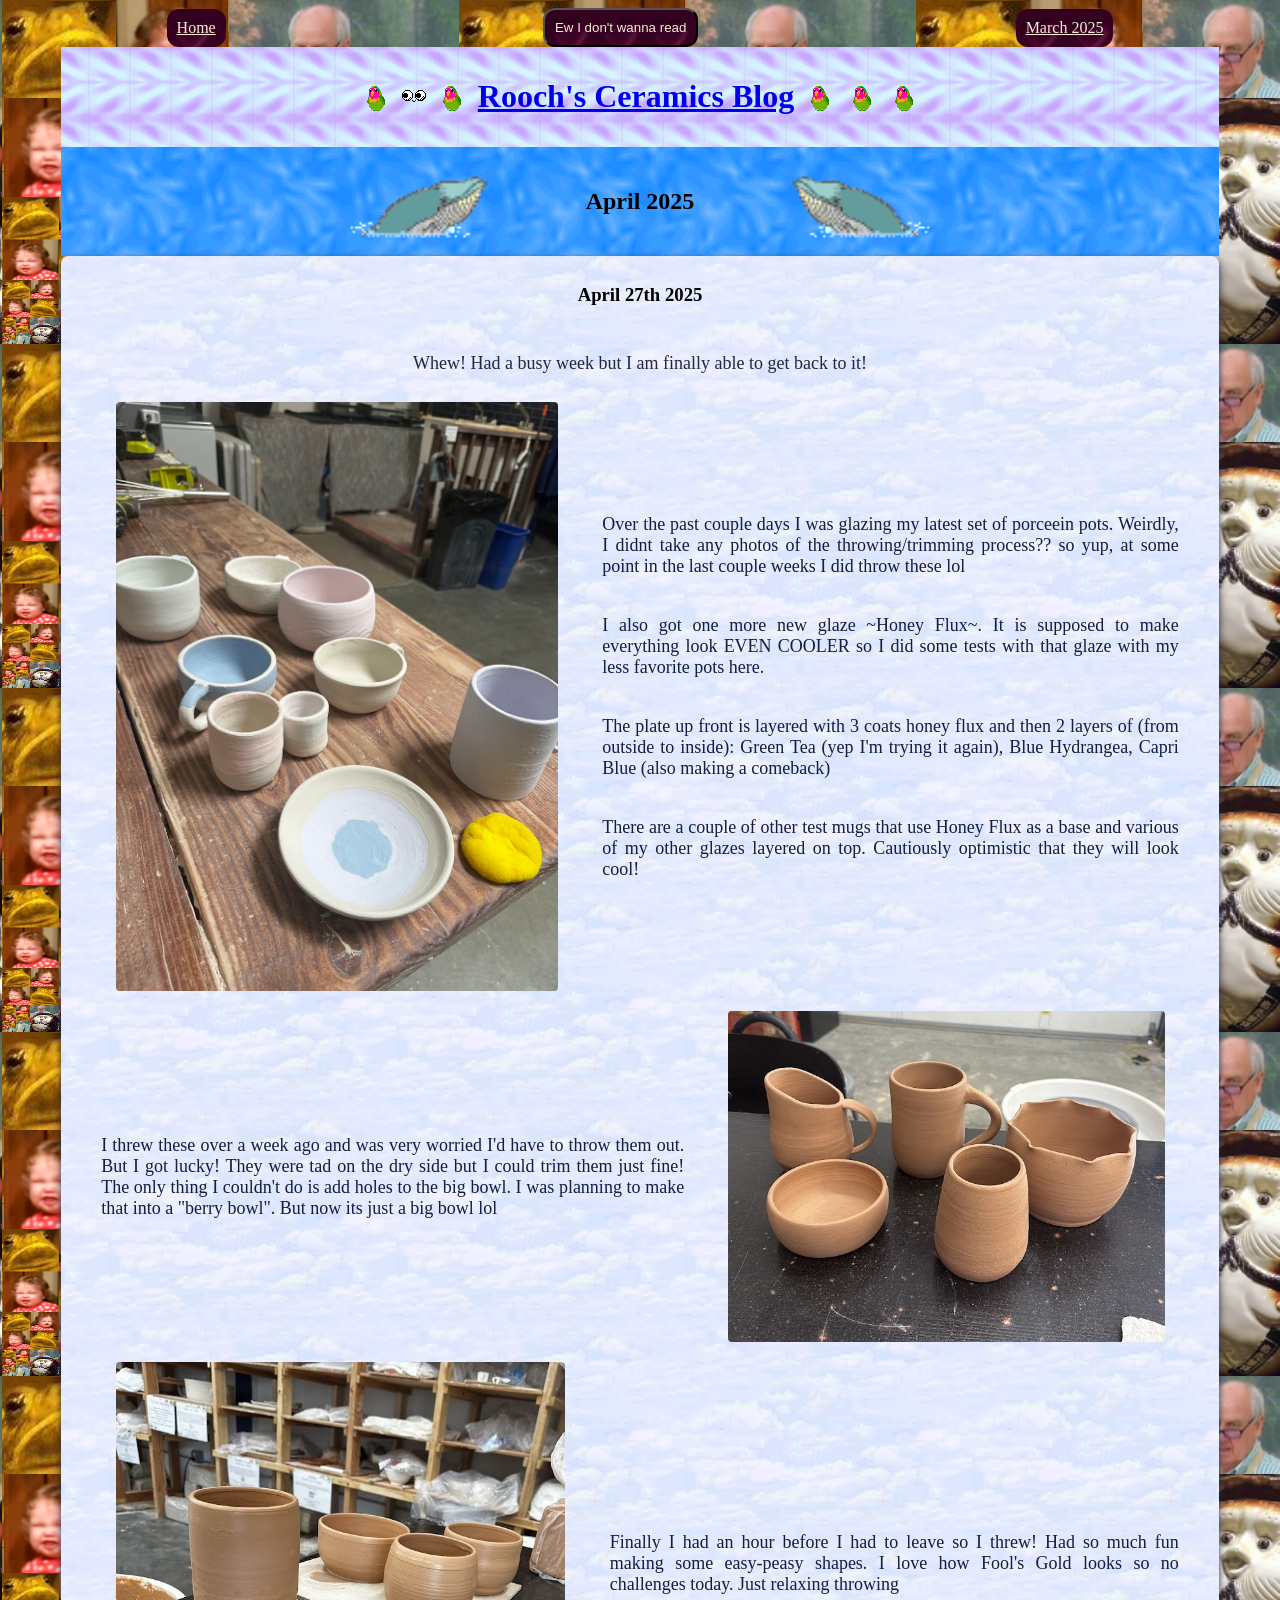
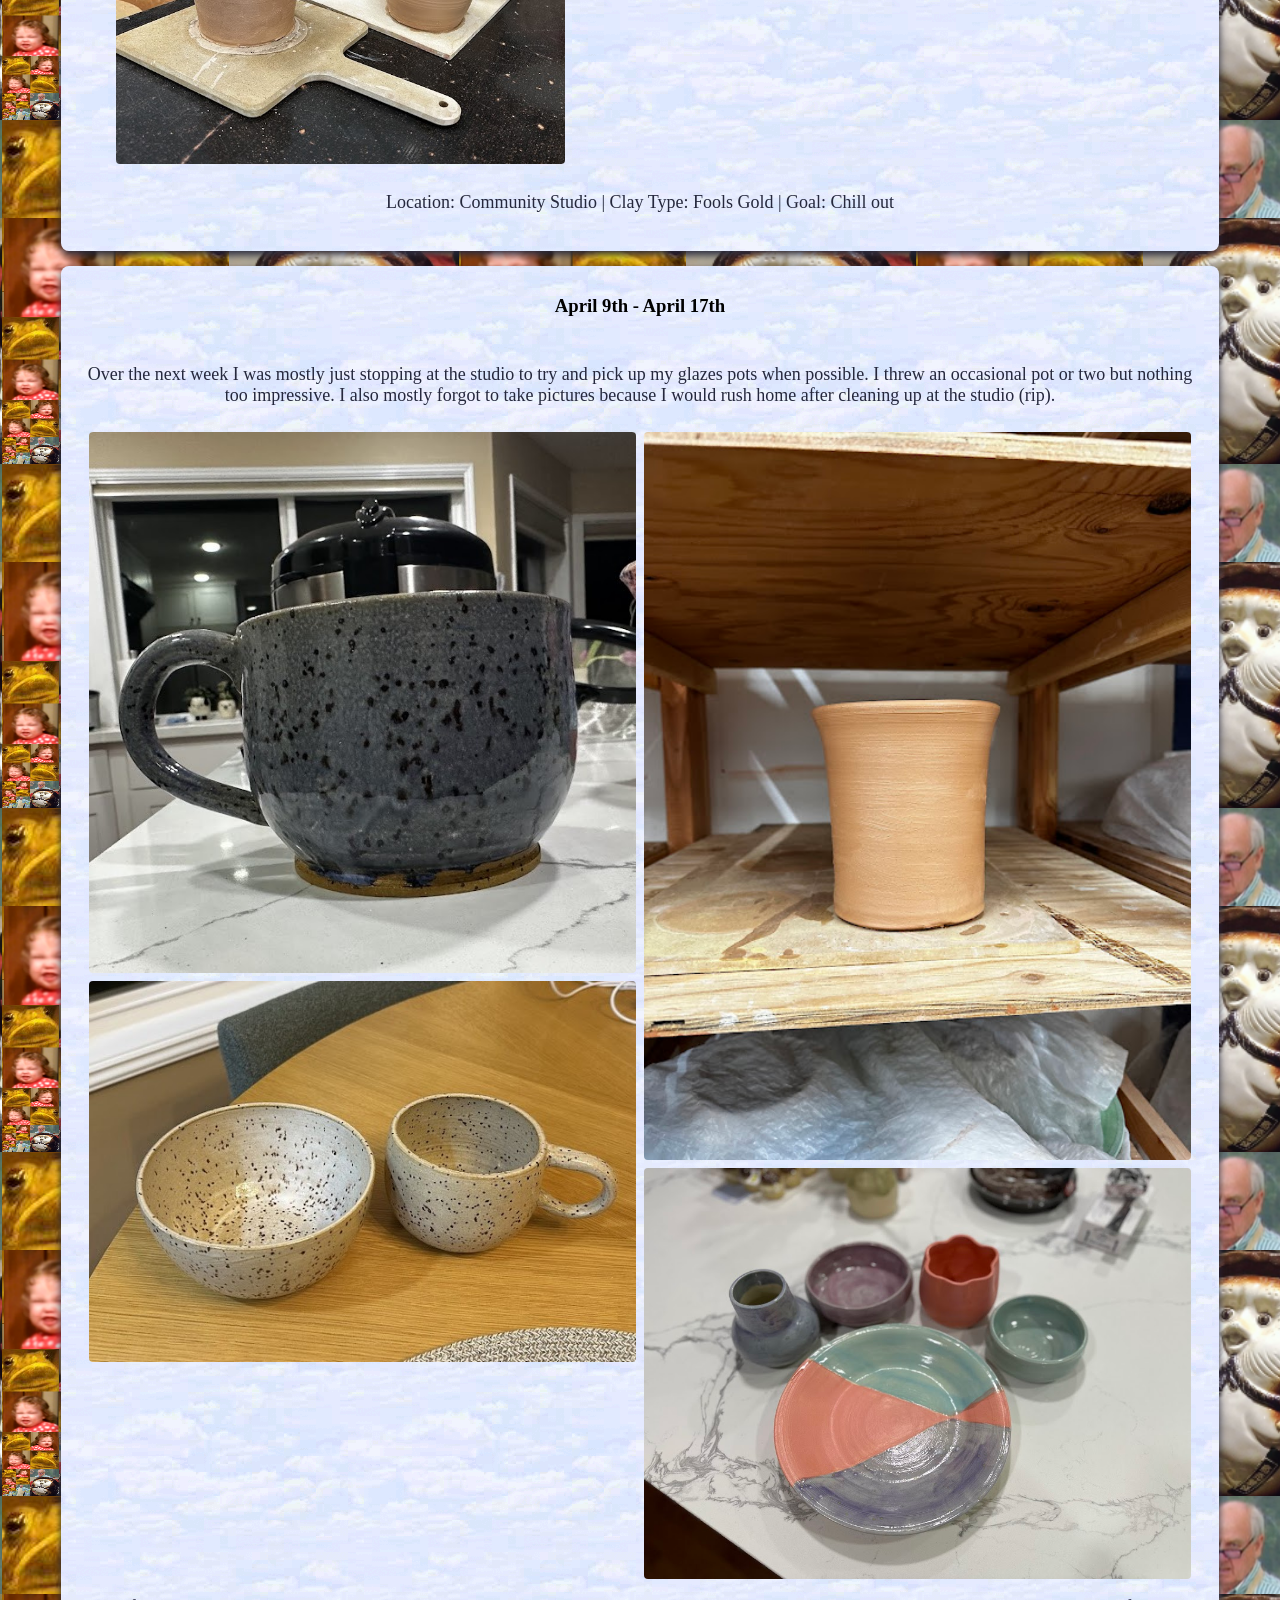
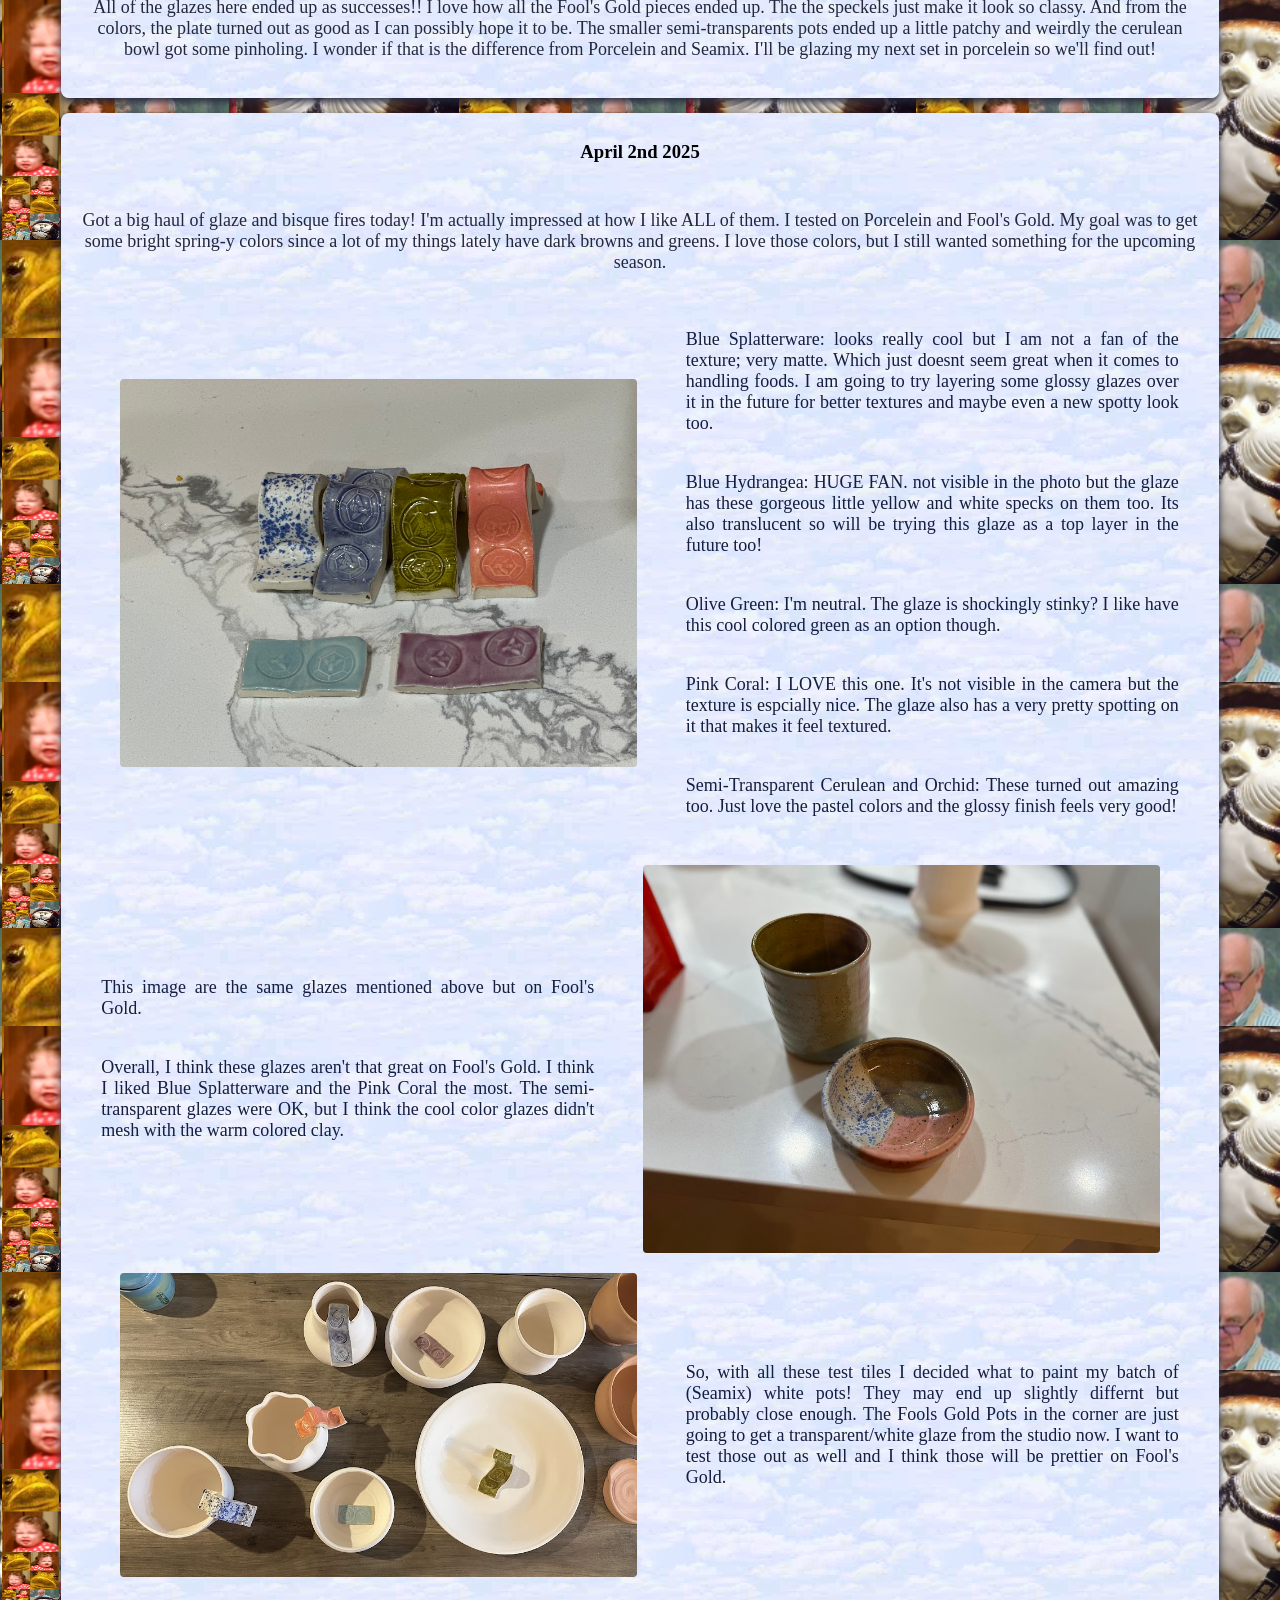
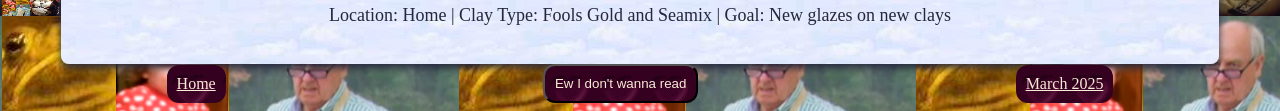
==== Apr2025.html @ 2ec8cf79 "April Update" ====
<!DOCTYPE html>
<html>
<head>
	<title>Ceramics Blog</title>
	<link rel="stylesheet" href="blog-styles.css">
    <meta charset="UTF-8">
    <meta name="viewport" content="width=device-width, initial-scale=1.0">
    <script type="text/javascript">
	var isHide = false;
    function onHideText() {
		let list = document.querySelectorAll('.hideable');
		if (isHide)
		{
			document.getElementById("button").innerHTML = ("Ew I don't wanna read");
			for ( i = 0; i < list.length; i++ ) {
				list[i].style.display ='block'    
			}
		}
		else 
		{
			document.getElementById("button").innerHTML = ("Actually, I can read a bit");
			for ( i = 0; i < list.length; i++ ) {
				list[i].style.display ='none'    
			}
		}
		isHide = !isHide;
    }
    </script>
</head>
<body>
    <div style="display: flex;">
        <a href="index.html" class="ramble-button">Home</a>
        <button class="ramble-button" id="button" onclick="onHideText()">Ew I don't wanna read</button>
        <a href="Mar2025.html" class="ramble-button">March 2025</a>
    </div>
	<div class="header-container">
		<img src="gifs/parrot.gif">  
		<a href="get-pepped.html">
			<img src="gifs/shifty.gif">
		</a>
		<img src="gifs/parrot.gif">
		<a href="index.html">
			<h1>Rooch's Ceramics Blog</h1>
		</a>
		<img src="gifs/parrot.gif">
		<img src="gifs/parrot.gif">  
		<img src="gifs/parrot.gif">
	</div>
	<div class="header-container"
		style="background-image: url(bg/water.gif);">
		<img src="gifs/whale.gif" width="40%">
		<h2> April 2025 </h2>
		<img src="gifs/whale.gif" width="40%" style="transform: scaleX(-1);">
	</div>
    <div class="day">
		<h3> April 27th 2025 </h3>
		<div class="entry">
            <p class="hideable">
                Whew! Had a busy week but I am finally able to get back to it!
            </p>
			<div class="inline-container">                
				<div class="imgbox">
					<img class="center-fit" src="ceramics-images/04-27-2025_glaze.jpg">
				</div>
				<div>
                    <p class="hideable">
                        Over the past couple days I was glazing my latest set of porceein pots. Weirdly, I didnt take any photos of 
                        the throwing/trimming process?? so yup, at some point in the last couple weeks I did throw these lol
					</p>
                    <p class="hideable">
                        I also got one more new glaze ~Honey Flux~. It is supposed to make everything look EVEN COOLER so I did some tests with that glaze with my less favorite pots here.
					</p>
                    <p class="hideable">
                        The plate up front is layered with 3 coats honey flux and then 2 layers of (from outside to inside): Green Tea (yep I'm trying it again), Blue Hydrangea, Capri Blue (also making a comeback) 
					</p>
                    <p class="hideable">
                        There are a couple of other test mugs that use Honey Flux as a base and various of my other glazes layered on top. Cautiously optimistic that they will look cool!
					</p>
				</div>
			</div>
			<div class="inline-container"> 
				<div>
                    <p class="hideable">
                        I threw these over a week ago and was very worried I'd have to throw them out. But I got lucky! They were tad on the dry side but I could trim them just fine!
                        The only thing I couldn't do is add holes to the big bowl. I was planning to make that into a "berry bowl". But now its just a big bowl lol 
					</p>
				</div>               
				<div class="imgbox">
					<img class="center-fit" src="ceramics-images/04-27-2025_trim.jpg">
				</div>
			</div>
			<div class="inline-container">
				<div class="imgbox">
					<img class="center-fit" src="ceramics-images/04-27-2025_throw.jpg">
				</div>
				<div>
					<p class="hideable">
						Finally I had an hour before I had to leave so I threw! Had so much fun making some easy-peasy shapes. I love how Fool's Gold looks so no challenges today. Just relaxing throwing
					</p>
				</div>
			</div>
			<p>Location: Community Studio | Clay Type: Fools Gold | Goal: Chill out</p>
		</div>
	</div>
	<div class="spacer"></div>
	<div class="day">
		<h3> April 9th - April 17th </h3>
		<div class="entry">
			<div> 
				<p class="hideable">
					Over the next week I was mostly just stopping at the studio to try and pick up my glazes pots when possible. 
                    I threw an occasional pot or two but nothing too impressive. I also mostly forgot to take pictures because I would 
                    rush home after cleaning up at the studio (rip).
				</p>
				<div class="row" style="max-width: 100%;"> 
					<div class="column">
					  <img src="ceramics-images/04-09-2025_glaze.jpg">
					  <img src="ceramics-images/04-02-2025_glaze2.jpg">
					</div>
					<div class="column">
					  <img src="ceramics-images/04-09-2025_throw.jpg">
					  <a href="get-pepped.html">
					    <img src="ceramics-images/04-17-2025_glaze.jpg">
					  </a>
					</div>
				</div>
				<p class="hideable">
					All of the glazes here ended up as successes!! I love how all the Fool's Gold pieces ended up. The the speckels just make it look so classy. 
                    And from the colors, the plate turned out as good as I can possibly hope it to be. The smaller semi-transparents pots ended up a little patchy and weirdly the cerulean bowl
                    got some pinholing. I wonder if that is the difference from Porcelein and Seamix. I'll be glazing my next set in porcelein so we'll find out! 
				</p>
			</div>
		</div>
	</div>
	<div class="spacer"></div>
	<div class="day">
		<h3> April 2nd 2025 </h3>
		<div class="entry">
            <p class="hideable">
                Got a big haul of glaze and bisque fires today! I'm actually impressed at how I like ALL of them. I tested on Porcelein and Fool's Gold. 
                My goal was to get some bright spring-y colors since a lot of my things lately
                have dark browns and greens. I love those colors, but I still wanted something for the upcoming
                season. 
            </p>
			<div class="inline-container">                
				<div class="imgbox">
					<img class="center-fit" src="ceramics-images/04-02-2025_glazetiles.jpg">
				</div>
				<div>
                    <p class="hideable">
                        Blue Splatterware: looks really cool but I am 
                        not a fan of the texture; very matte. Which just doesnt seem great when it comes to handling 
                        foods. I am going to try layering some glossy glazes over it in the future for better textures 
                        and maybe even a new spotty look too.
					</p>
                    <p class="hideable">
                        Blue Hydrangea: HUGE FAN. not visible in the 
                        photo but the glaze has these gorgeous little yellow and white specks on them too. Its also translucent
                        so will be trying this glaze as a top layer in the future too! 
					</p>
                    <p class="hideable">
                        Olive Green: I'm neutral. The glaze is shockingly stinky? I like have this cool colored green
                        as an option though. 
					</p>
                    <p class="hideable">
                        Pink Coral: I LOVE this one. It's not visible in the camera but the texture is espcially nice. The glaze also
                        has a very pretty spotting on it that makes it feel textured. 
					</p>
                    <p class="hideable">
                        Semi-Transparent Cerulean and Orchid: These turned out amazing too. Just love the pastel colors and the glossy finish feels very good! 
					</p>
				</div>
			</div>
			<div class="inline-container"> 
				<div>
                    <p class="hideable">
                        This image are the same glazes mentioned above but on Fool's Gold. 
					</p>
                    <p class="hideable">
                        Overall, I think these glazes aren't that great on Fool's Gold. I think I liked Blue Splatterware and the 
                        Pink Coral the most. The semi-transparent glazes were OK, but I think the cool color glazes didn't mesh with the 
                        warm colored clay. 
					</p>
				</div>               
				<div class="imgbox">
					<img class="center-fit" src="ceramics-images/04-02-2025_glazetiles2.jpg">
				</div>
			</div>
			<div class="inline-container">
				<div class="imgbox">
					<img class="center-fit" src="ceramics-images/04-02-2025_glaze.jpg">
				</div>
				<div>
					<p class="hideable">
						So, with all these test tiles I decided what to paint my batch of (Seamix) white pots! They may end up slightly differnt 
                        but probably close enough. The Fools Gold Pots in the corner are just going to get a transparent/white glaze from the studio now. 
                        I want to test those out as well and I think those will be prettier on Fool's Gold.
					</p>
				</div>
			</div>
			<p>Location: Home | Clay Type: Fools Gold and Seamix | Goal: New glazes on new clays</p>
		</div>
	</div>
    <div style="display: flex;">
        <a href="index.html" class="ramble-button">Home</a>
        <button class="ramble-button" id="button" onclick="onHideText()">Ew I don't wanna read</button>
        <a href="Mar2025.html" class="ramble-button">March 2025</a>
    </div>
</body>
</html>
---- blog-styles.css ----
body {
  background-color: #F2F3D9;
  background-image: url('bg/bg.png');
}

h1, h2 {
  text-align: center;
}

h3 {
  text-align: center;
}

p {
  color: #25283D;
  font-size: large;
  font-family:Georgia, 'Times New Roman', Times, serif;
}

.spacer {
  height: 15px;
}

.header-container {
  width: 90%;
  margin: auto;
  background-image: url('bg/pink-stripes.png');
  justify-content: center; /* Center images horizontally */
  padding: 10px; /* Add padding around the container */
  display: flex;
  align-items: center; /* Align items vertically in the center */
  gap: 10px; /* Add space between the paragraph and the image */
}

.ramble-button {
  margin: auto;
  color: antiquewhite;
  background-image: url('bg/heart.gif');
  justify-content: center; /* Center images horizontally */
  padding: 10px; /* Add padding around the container */
  display: flex;
  align-items: center; /* Align items vertically in the center */
  gap: 10px; /* Add space between the paragraph and the image */
  border-radius: 12px; /* Optional: Add rounded corners */
}

.day {
  width: 90%;
  margin: auto;
  background-image: url('bg/clouds.png');
  padding: 10px; /* Add padding around the container */
  border-radius: 8px; /* Optional: Add rounded corners */  
  box-shadow: 0 4px 8px #25283D; /* Optional: Add a subtle shadow */
  gap: 10px; /* Add space between the paragraph and the image */
}
.day h3 {
  text-align: center;
}

.entry {
  padding: 10px; /* Add padding around the container */
}

.entry p {
  color: #25283D;
  text-align: center;
}

.entry img {
  text-align: center;
  border-radius: 4px; /* Optional: Add rounded corners */  
  transition: transform 0.3s; /* Optional: Add hover effect */
}

.entry video {
  max-width: 50%;
  display: block;
  margin: auto;
}

.entry img:hover {
  transform: scale(1.05); /* Slightly enlarge on hover */
}

.inline-container {
  justify-content: center; /* Center images horizontally */
  padding: 10px; /* Add padding around the container */
  display: flex;
  align-items: center; /* Align items vertically in the center */
  gap: 10px; /* Add space between the paragraph and the image */
}

.inline-container p {
  padding: 10px;
  color: #151E3F;
  flex: 1;
  max-width: 800px;
  text-align: justify;
}

.imagebox 
{
  display: grid;
  height: 100%;
}
.center-fit {
  display: block;
  margin: auto;
  max-width: 90%;
  max-height: 100vh;
  margin: auto;
}

.row {
  max-width: 50%;
  display: -ms-flexbox; /* IE10 */
  display: flex;
  -ms-flex-wrap: wrap; /* IE10 */
  flex-wrap: wrap;
  padding: 0 4px;
}

/* Create four equal columns that sits next to each other */
.column {
  -ms-flex: 25%; /* IE10 */
  flex: 25%;
  max-width: 50%;
  padding: 0 4px;
}

.column img {
  margin-top: 8px;
  vertical-align: middle;
  width: 100%; 
  border-radius: 4px; /* Optional: Add rounded corners */  
}

.removable-gif {
  border-radius: 0px; 
}


/* Responsive layout - makes the two columns stack on top of each other instead of next to each other */
@media screen and (max-width: 600px) {
  .column {
    -ms-flex: 100%;
    flex: 100%;
    max-width: 100%;
  }
}

@media screen and (max-width: 1000px) {
  .inline-container {
    flex-direction: column;
  }
  .row {
    max-width: 100%;
  }
  .removable-gif {
    display: none;
  }
}
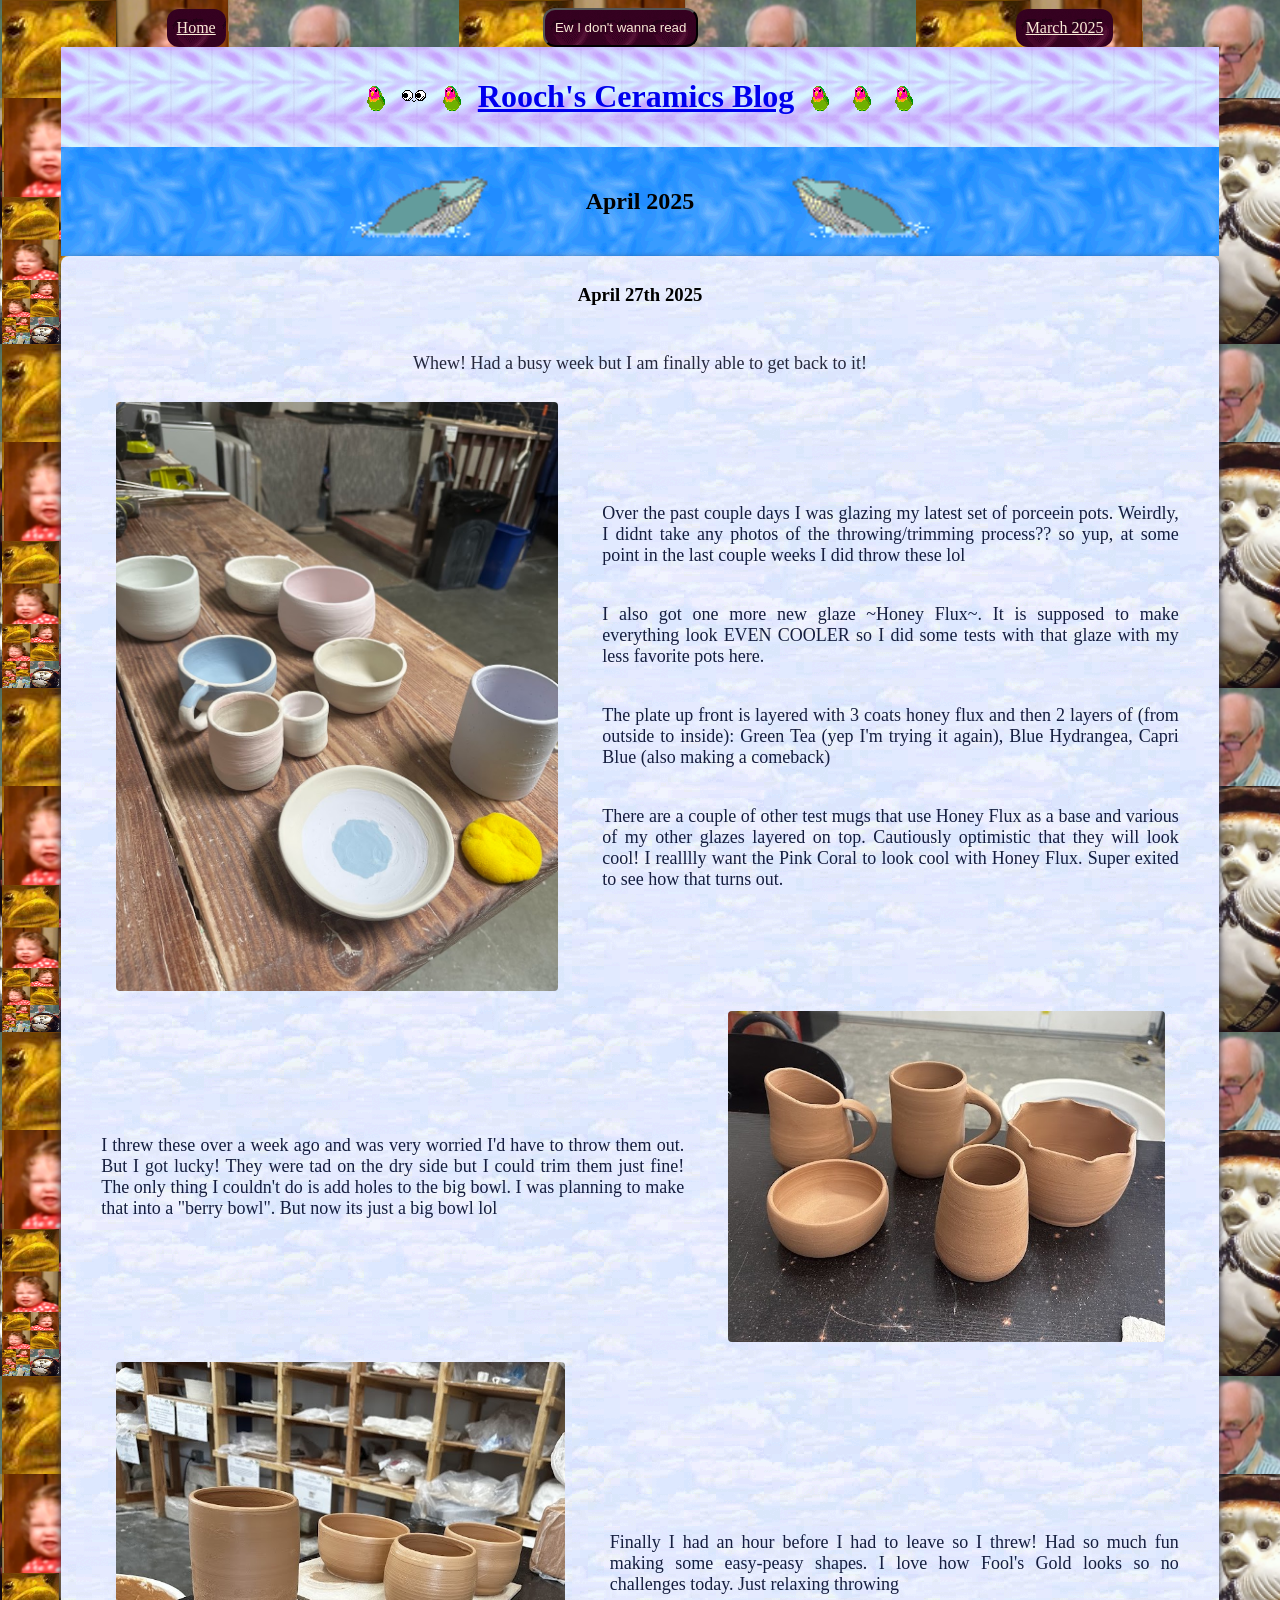
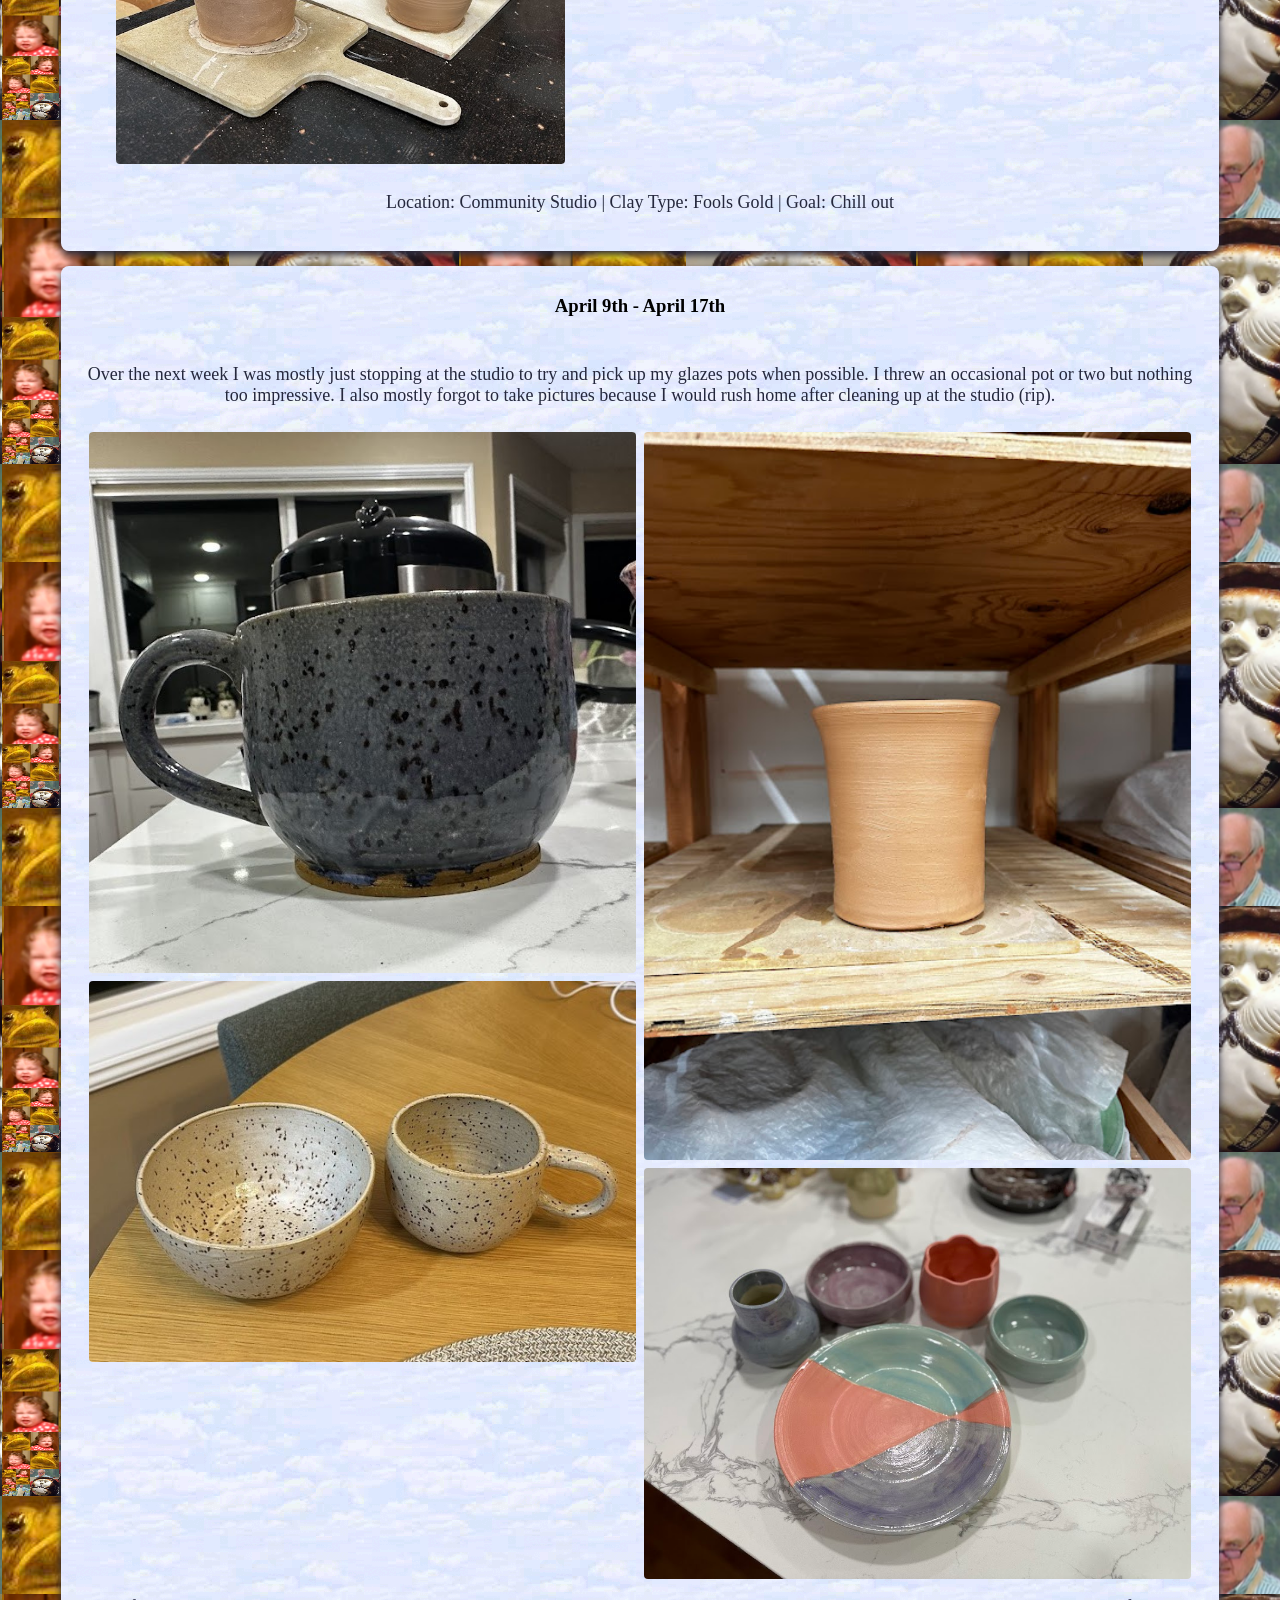
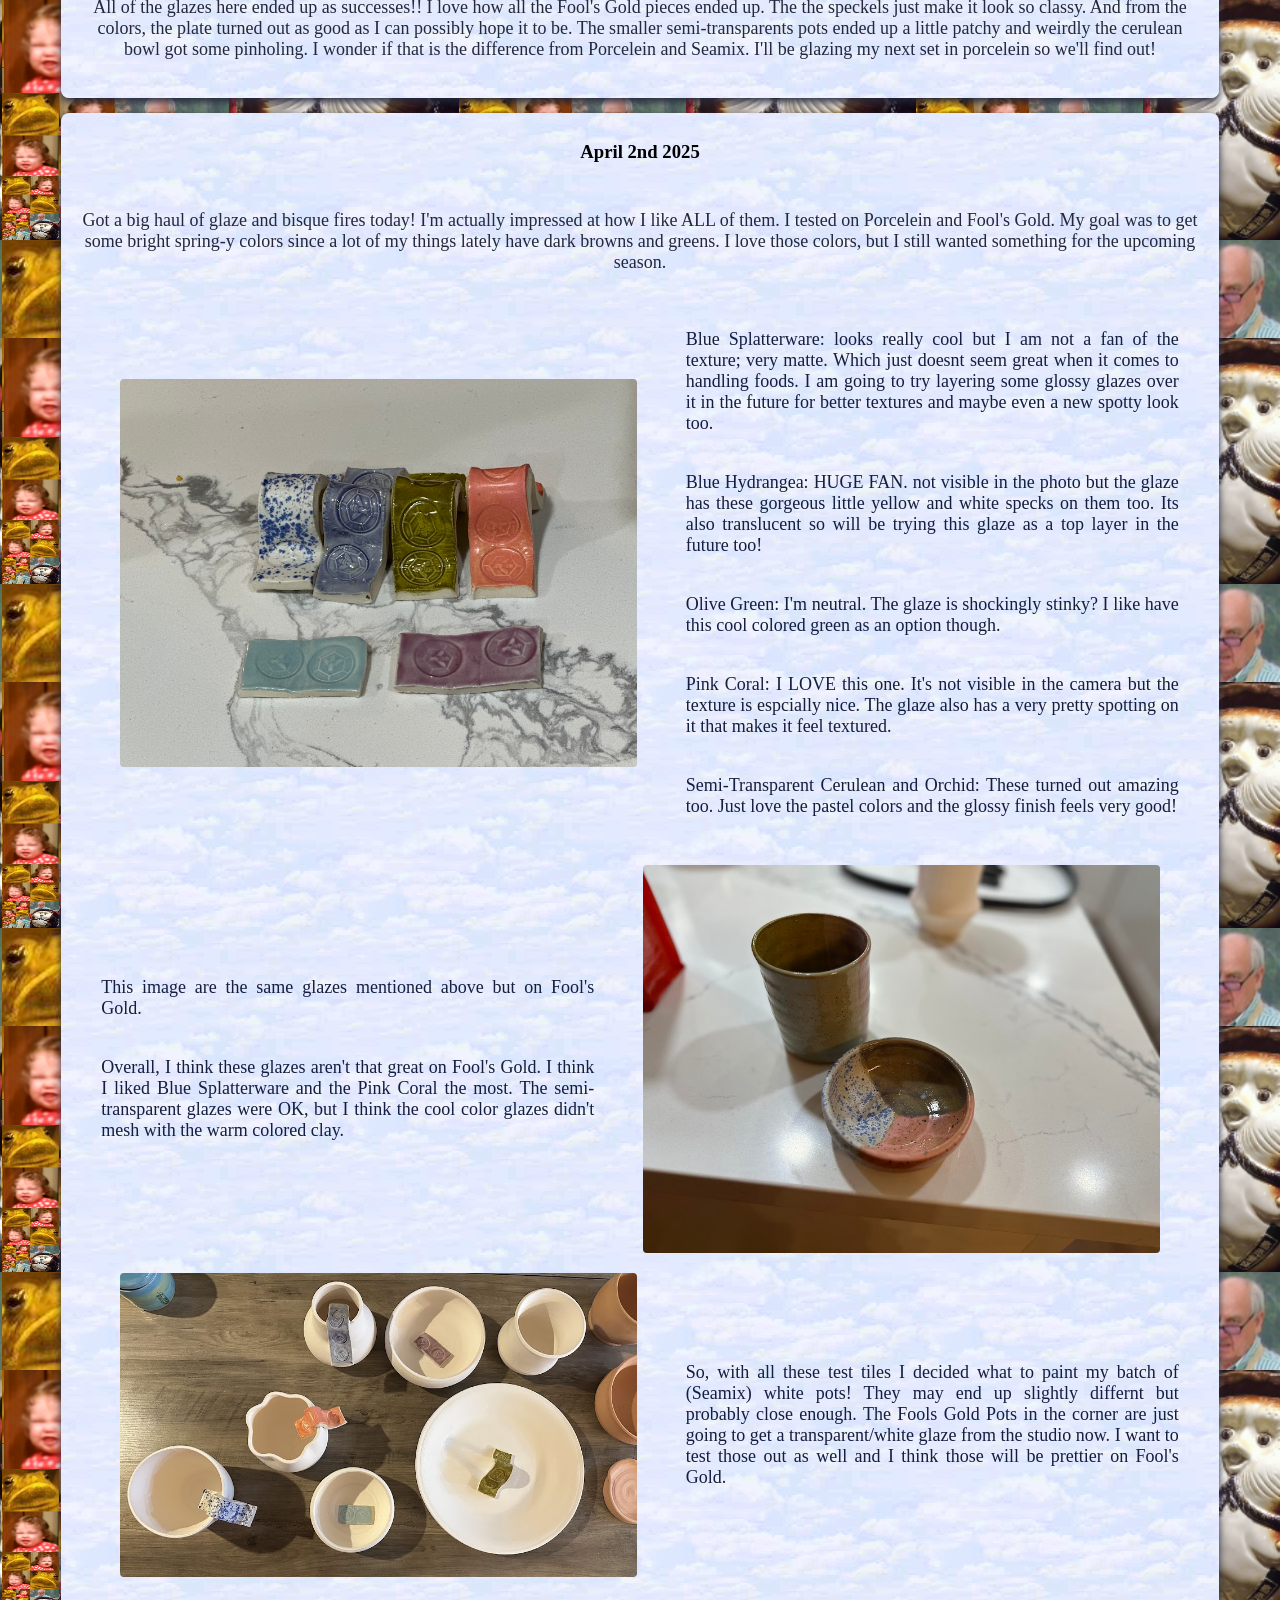
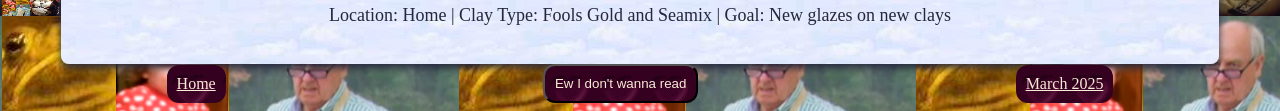
==== commit f2eb19db: "small addition to apr 27th log" ====
--- a/Apr2025.html
+++ b/Apr2025.html
@@ -74,7 +74,8 @@
                         The plate up front is layered with 3 coats honey flux and then 2 layers of (from outside to inside): Green Tea (yep I'm trying it again), Blue Hydrangea, Capri Blue (also making a comeback) 
 					</p>
                     <p class="hideable">
-                        There are a couple of other test mugs that use Honey Flux as a base and various of my other glazes layered on top. Cautiously optimistic that they will look cool!
+                        There are a couple of other test mugs that use Honey Flux as a base and various of my other glazes layered on top. Cautiously optimistic that they will look cool! I realllly
+                        want the Pink Coral to look cool with Honey Flux. Super exited to see how that turns out.
 					</p>
 				</div>
 			</div>
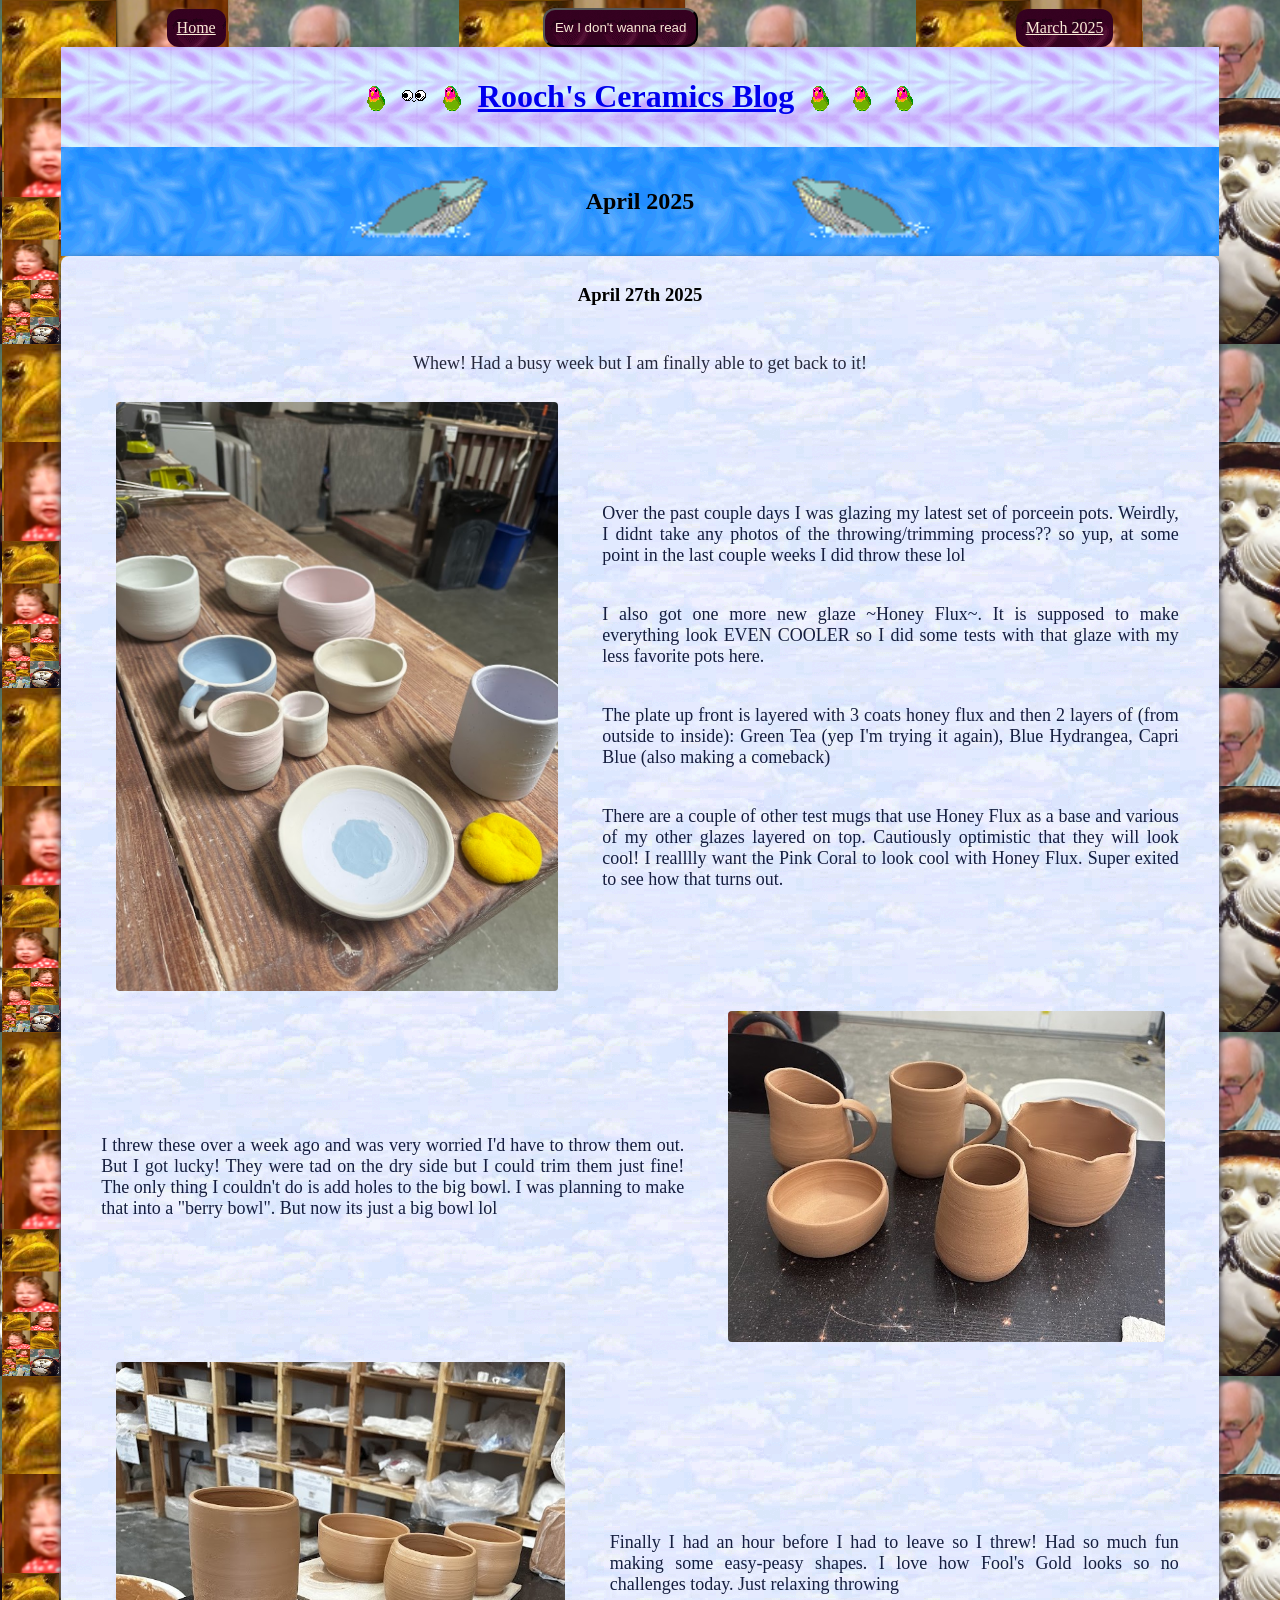
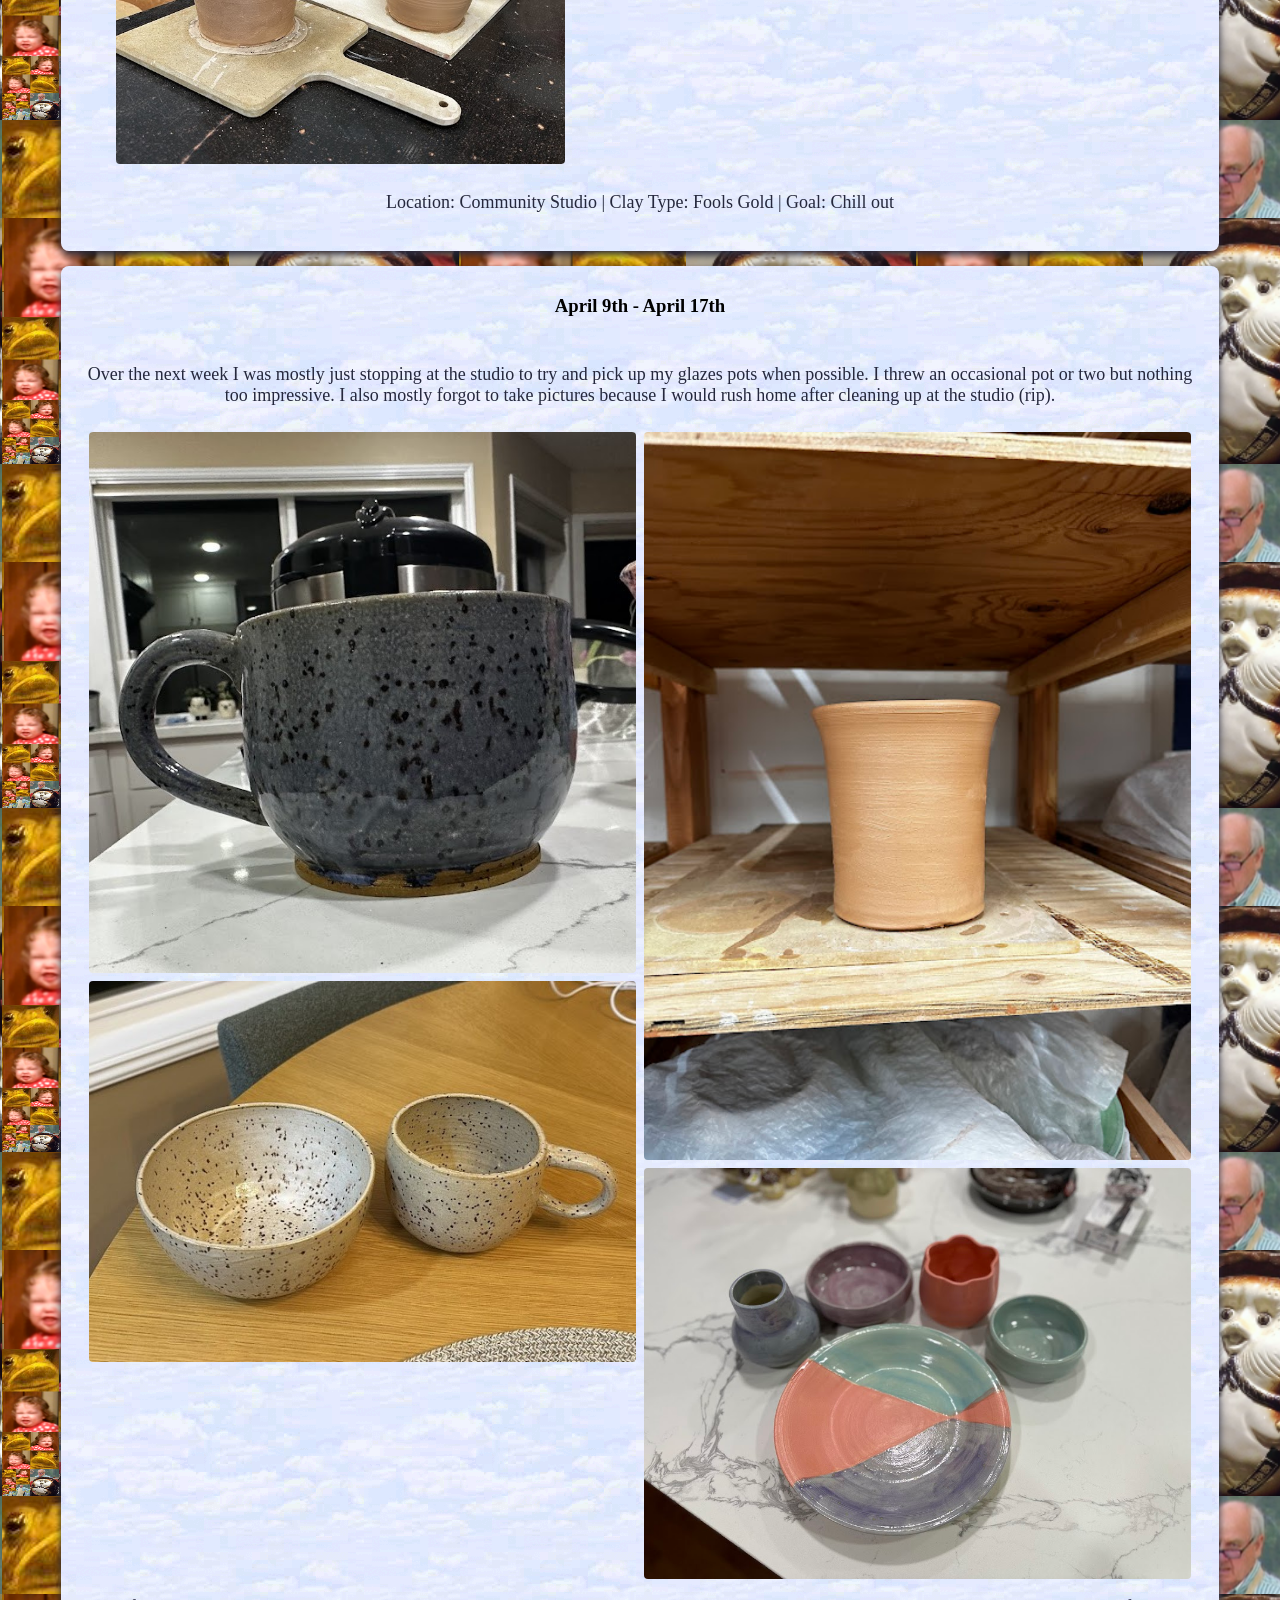
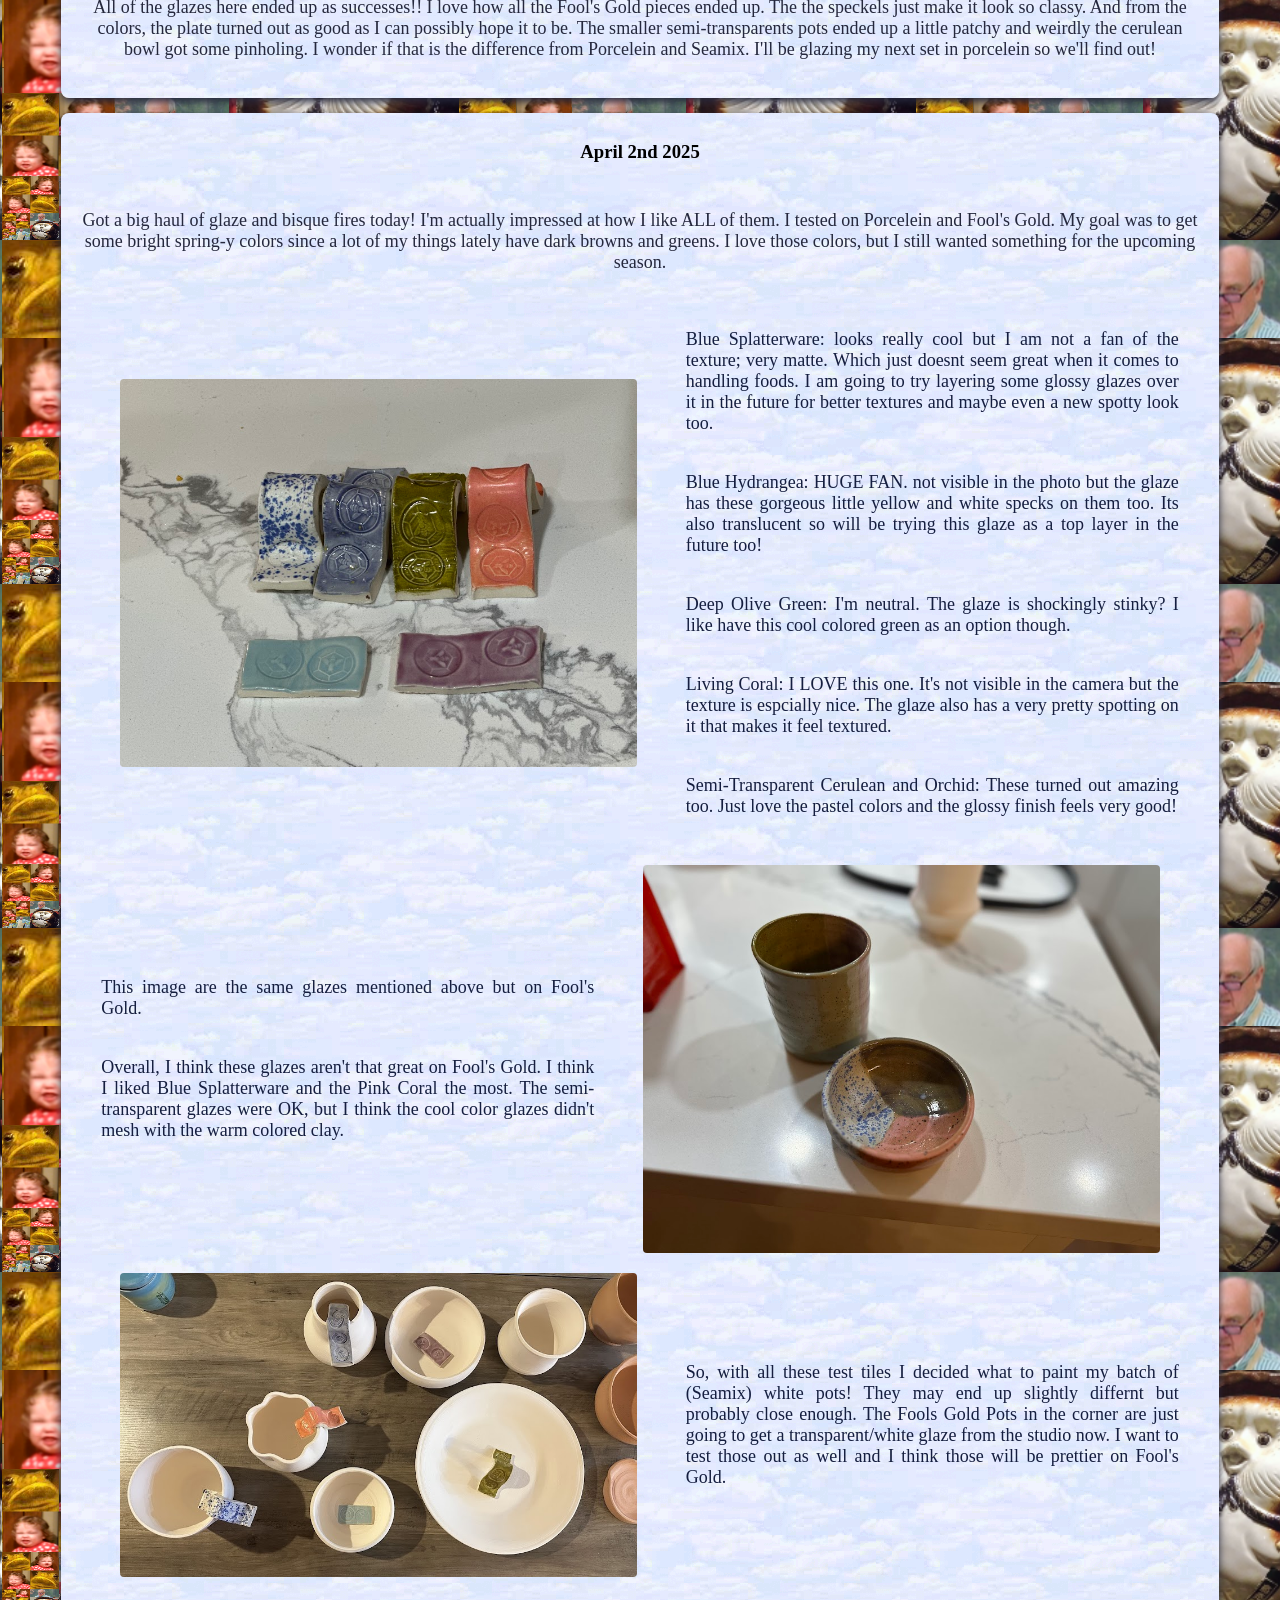
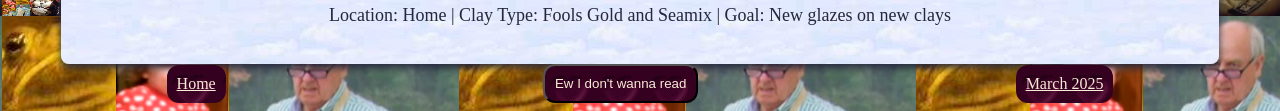
==== commit ca7d2e99: "Update Apr2025.html" ====
--- a/Apr2025.html
+++ b/Apr2025.html
@@ -160,11 +160,11 @@
                         so will be trying this glaze as a top layer in the future too! 
 					</p>
                     <p class="hideable">
-                        Olive Green: I'm neutral. The glaze is shockingly stinky? I like have this cool colored green
+                        Deep Olive Green: I'm neutral. The glaze is shockingly stinky? I like have this cool colored green
                         as an option though. 
 					</p>
                     <p class="hideable">
-                        Pink Coral: I LOVE this one. It's not visible in the camera but the texture is espcially nice. The glaze also
+                        Living Coral: I LOVE this one. It's not visible in the camera but the texture is espcially nice. The glaze also
                         has a very pretty spotting on it that makes it feel textured. 
 					</p>
                     <p class="hideable">
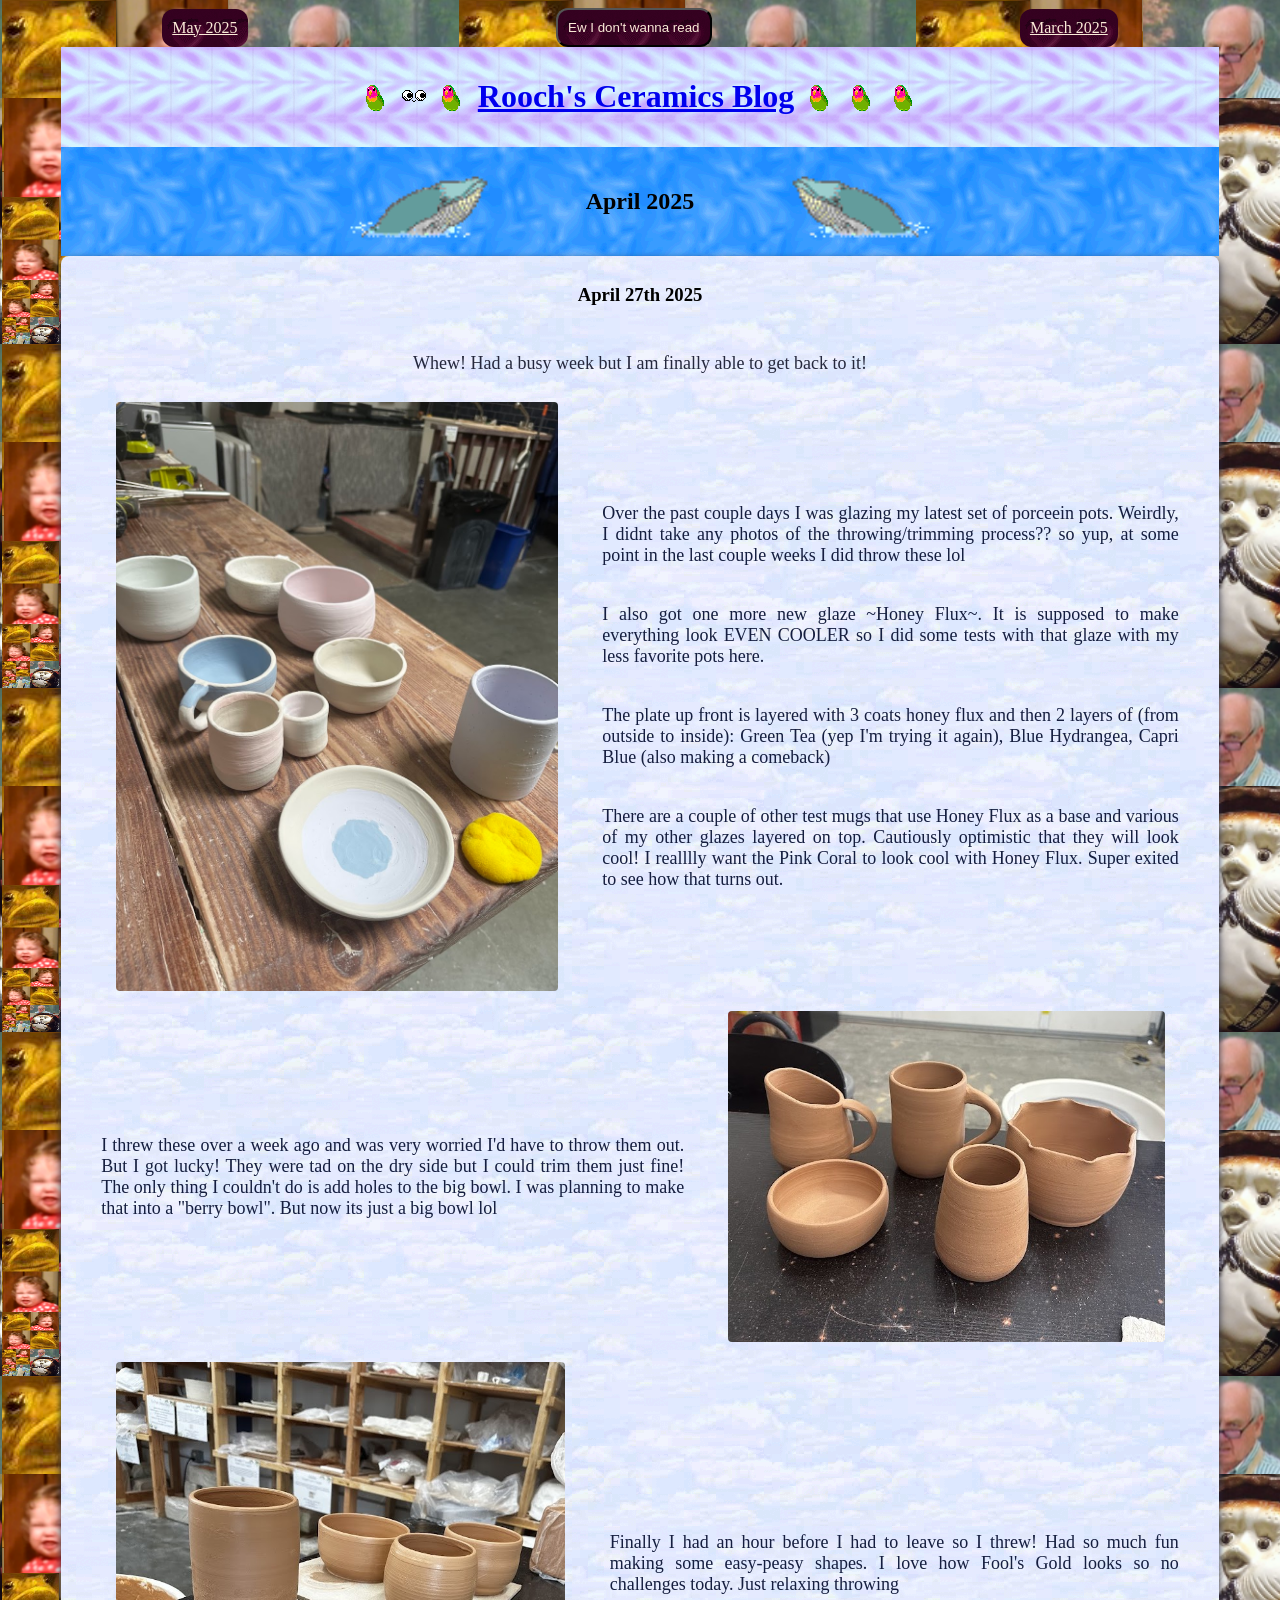
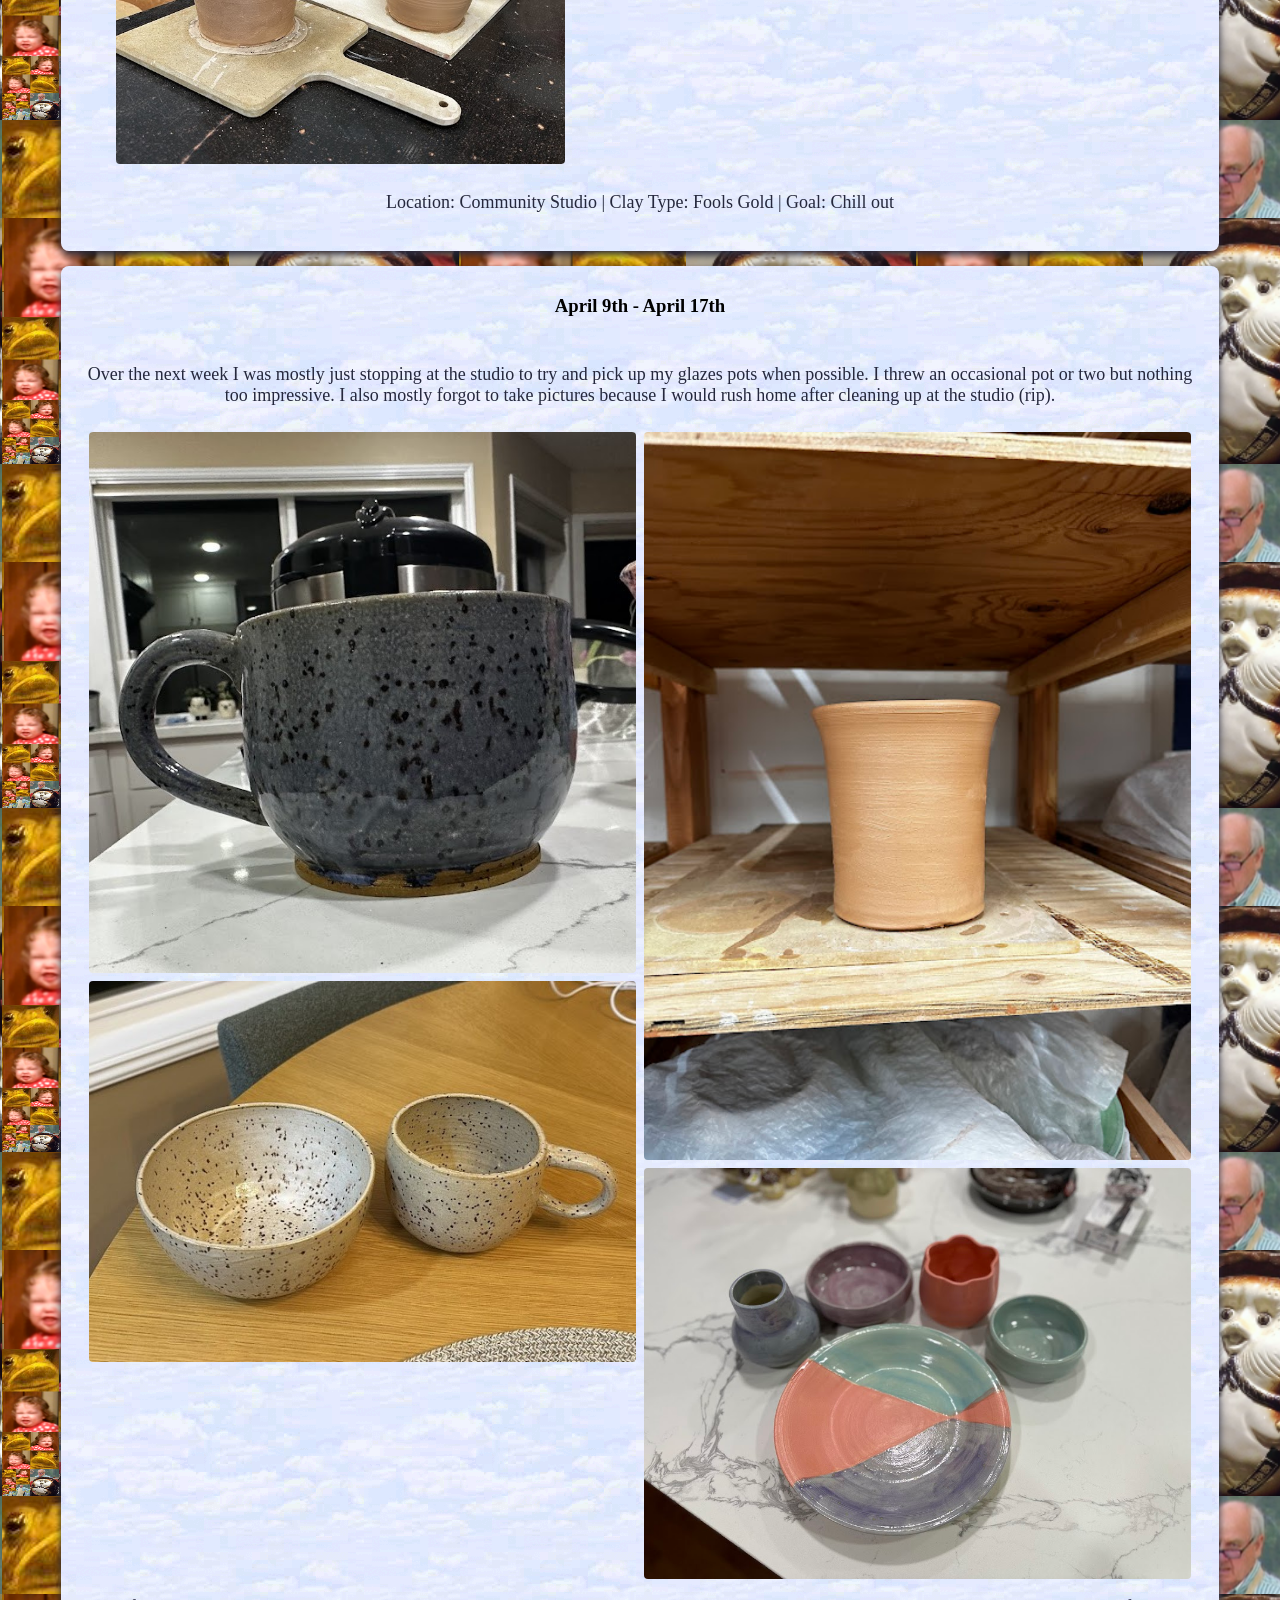
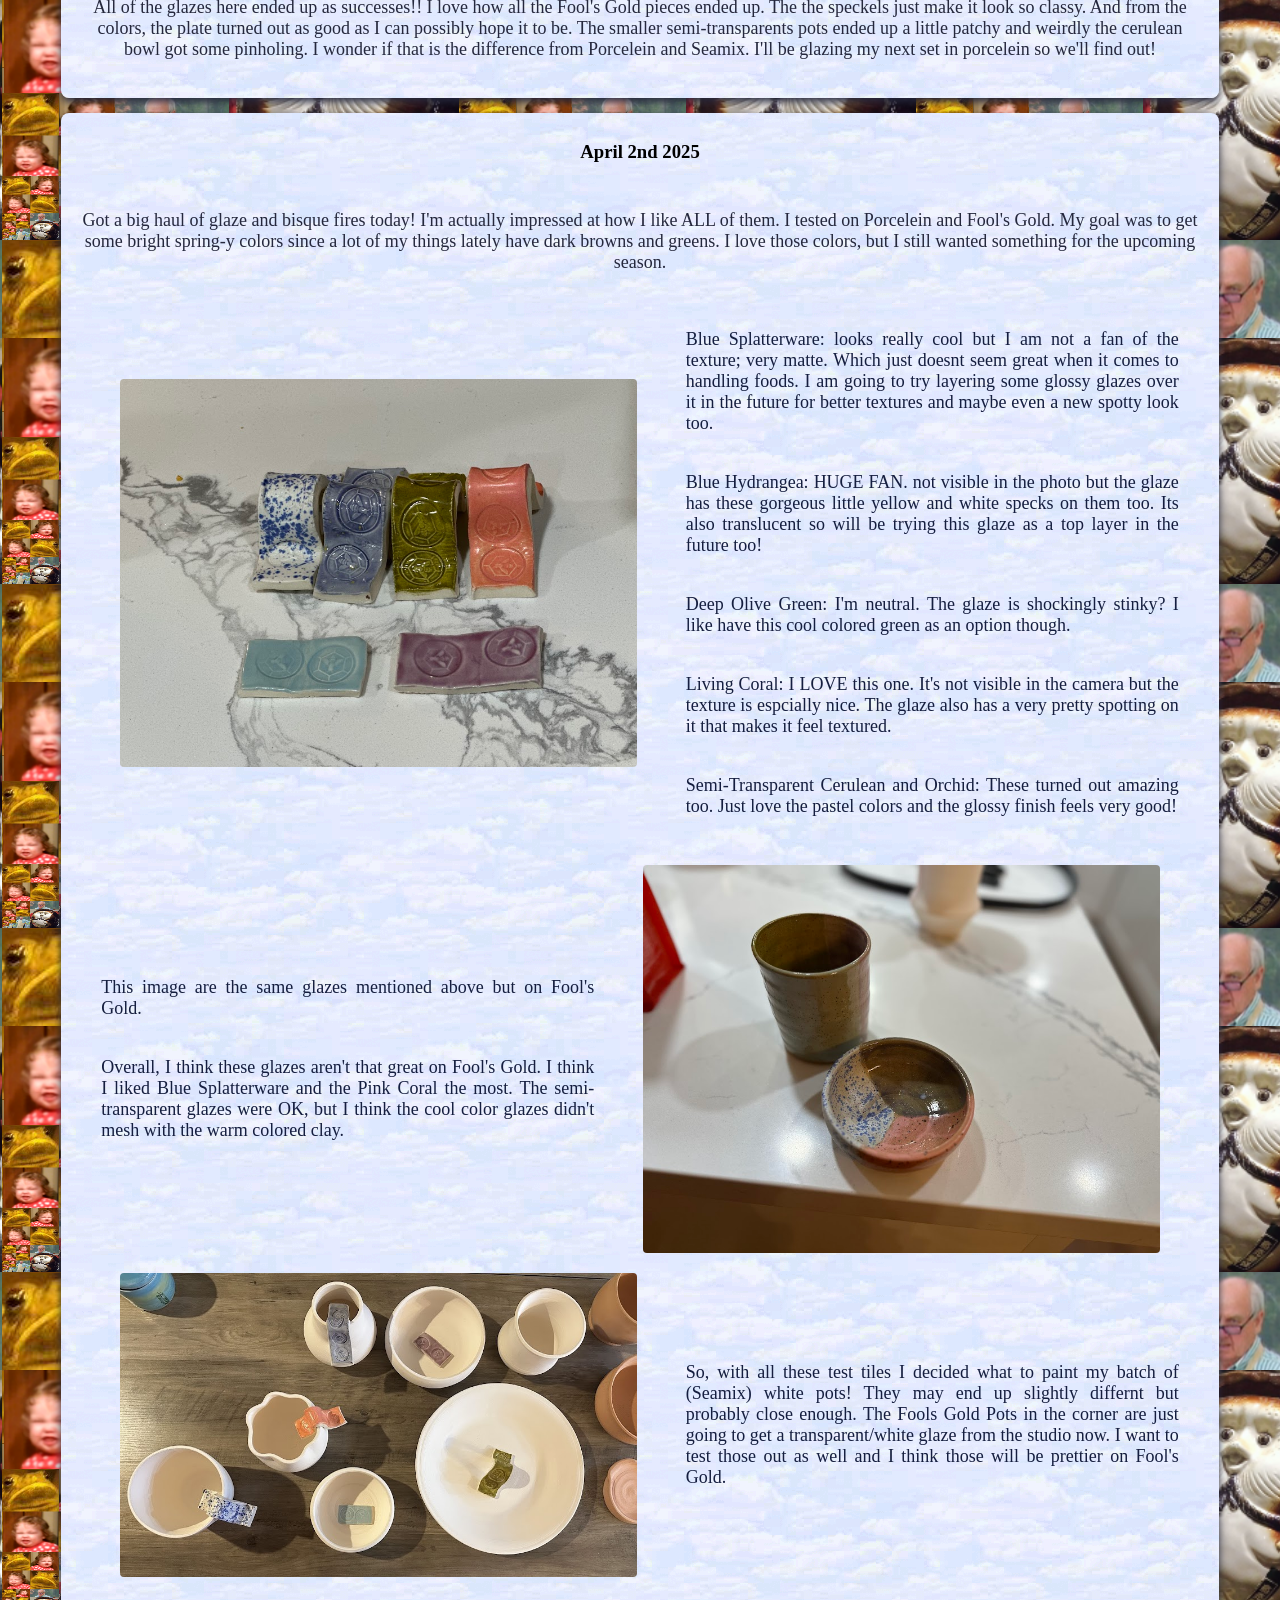
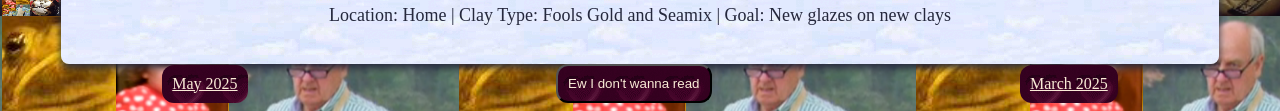
==== commit 71f468b9: "May Update Also re-export all .mov videos to .mp4" ====
--- a/Apr2025.html
+++ b/Apr2025.html
@@ -29,7 +29,7 @@
 </head>
 <body>
     <div style="display: flex;">
-        <a href="index.html" class="ramble-button">Home</a>
+        <a href="May2025.html" class="ramble-button">May 2025</a>
         <button class="ramble-button" id="button" onclick="onHideText()">Ew I don't wanna read</button>
         <a href="Mar2025.html" class="ramble-button">March 2025</a>
     </div>
@@ -203,7 +203,7 @@
 		</div>
 	</div>
     <div style="display: flex;">
-        <a href="index.html" class="ramble-button">Home</a>
+        <a href="May2025.html" class="ramble-button">May 2025</a>
         <button class="ramble-button" id="button" onclick="onHideText()">Ew I don't wanna read</button>
         <a href="Mar2025.html" class="ramble-button">March 2025</a>
     </div>
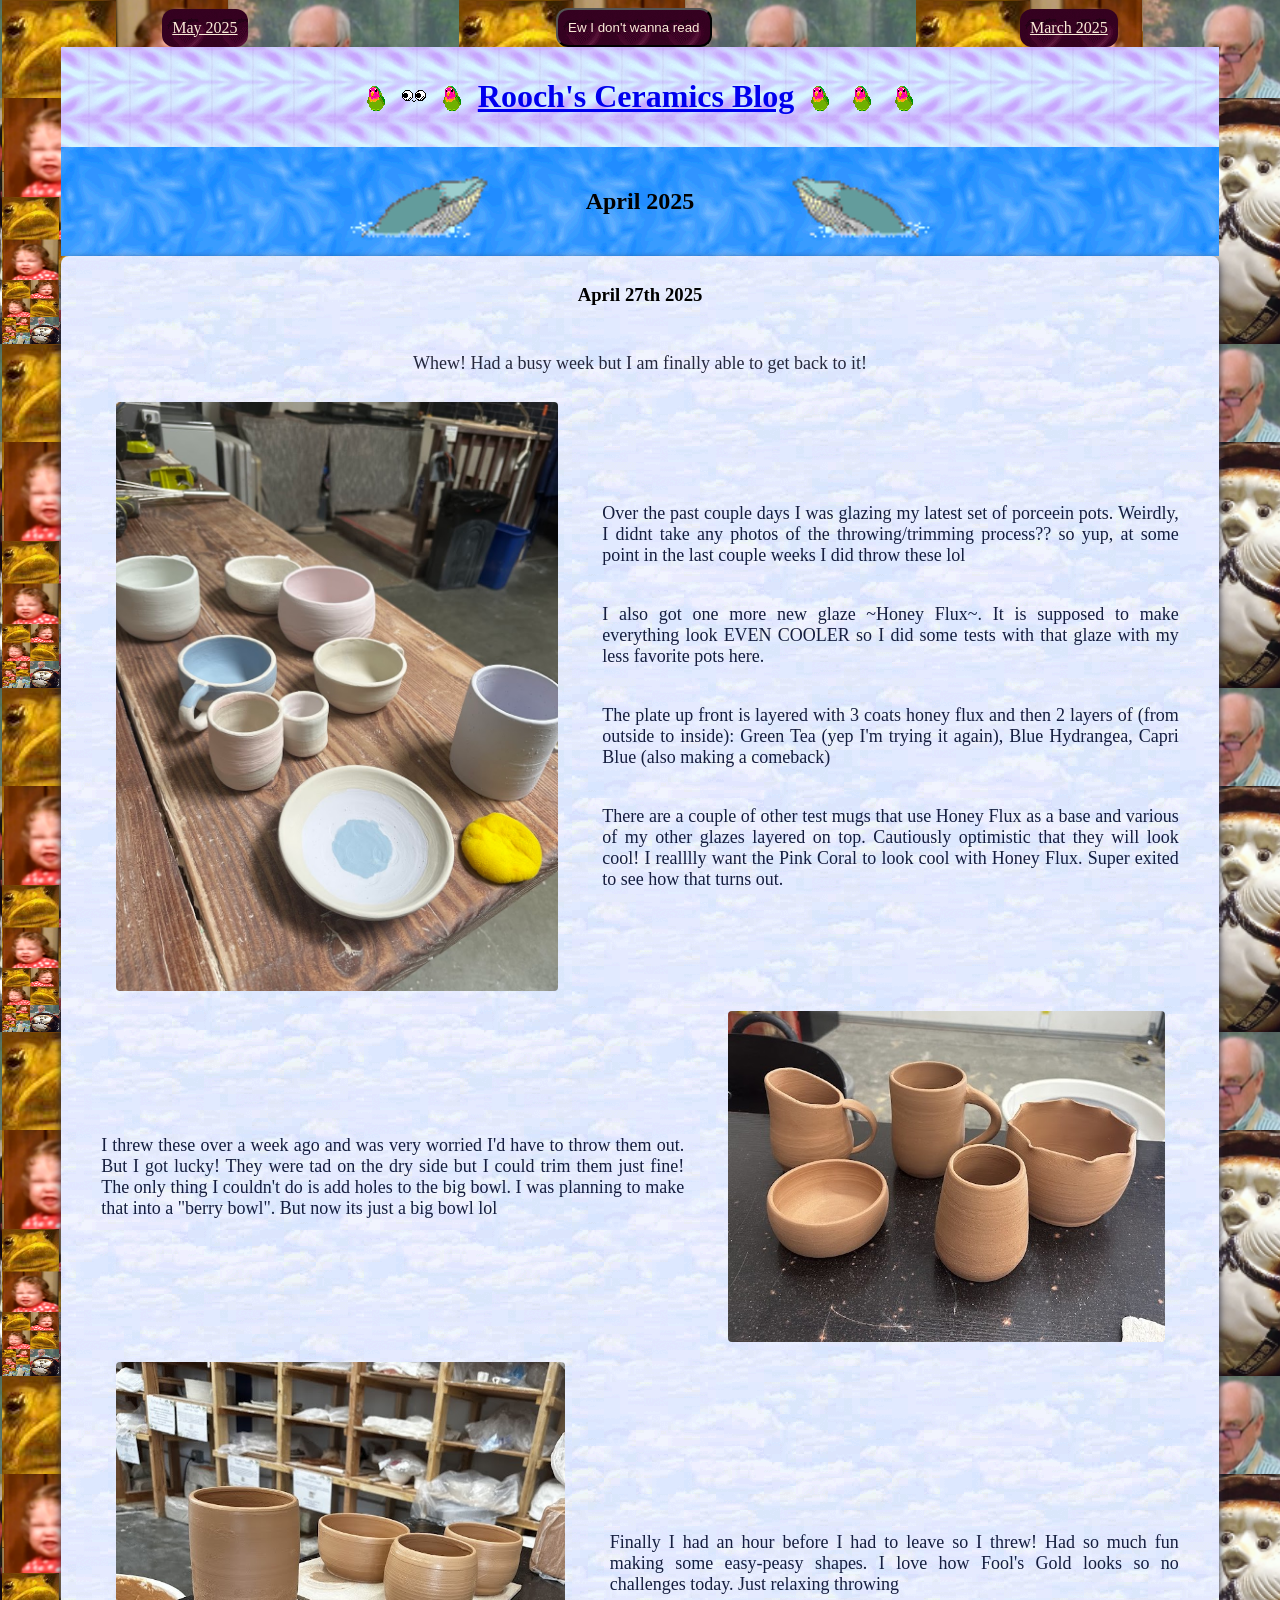
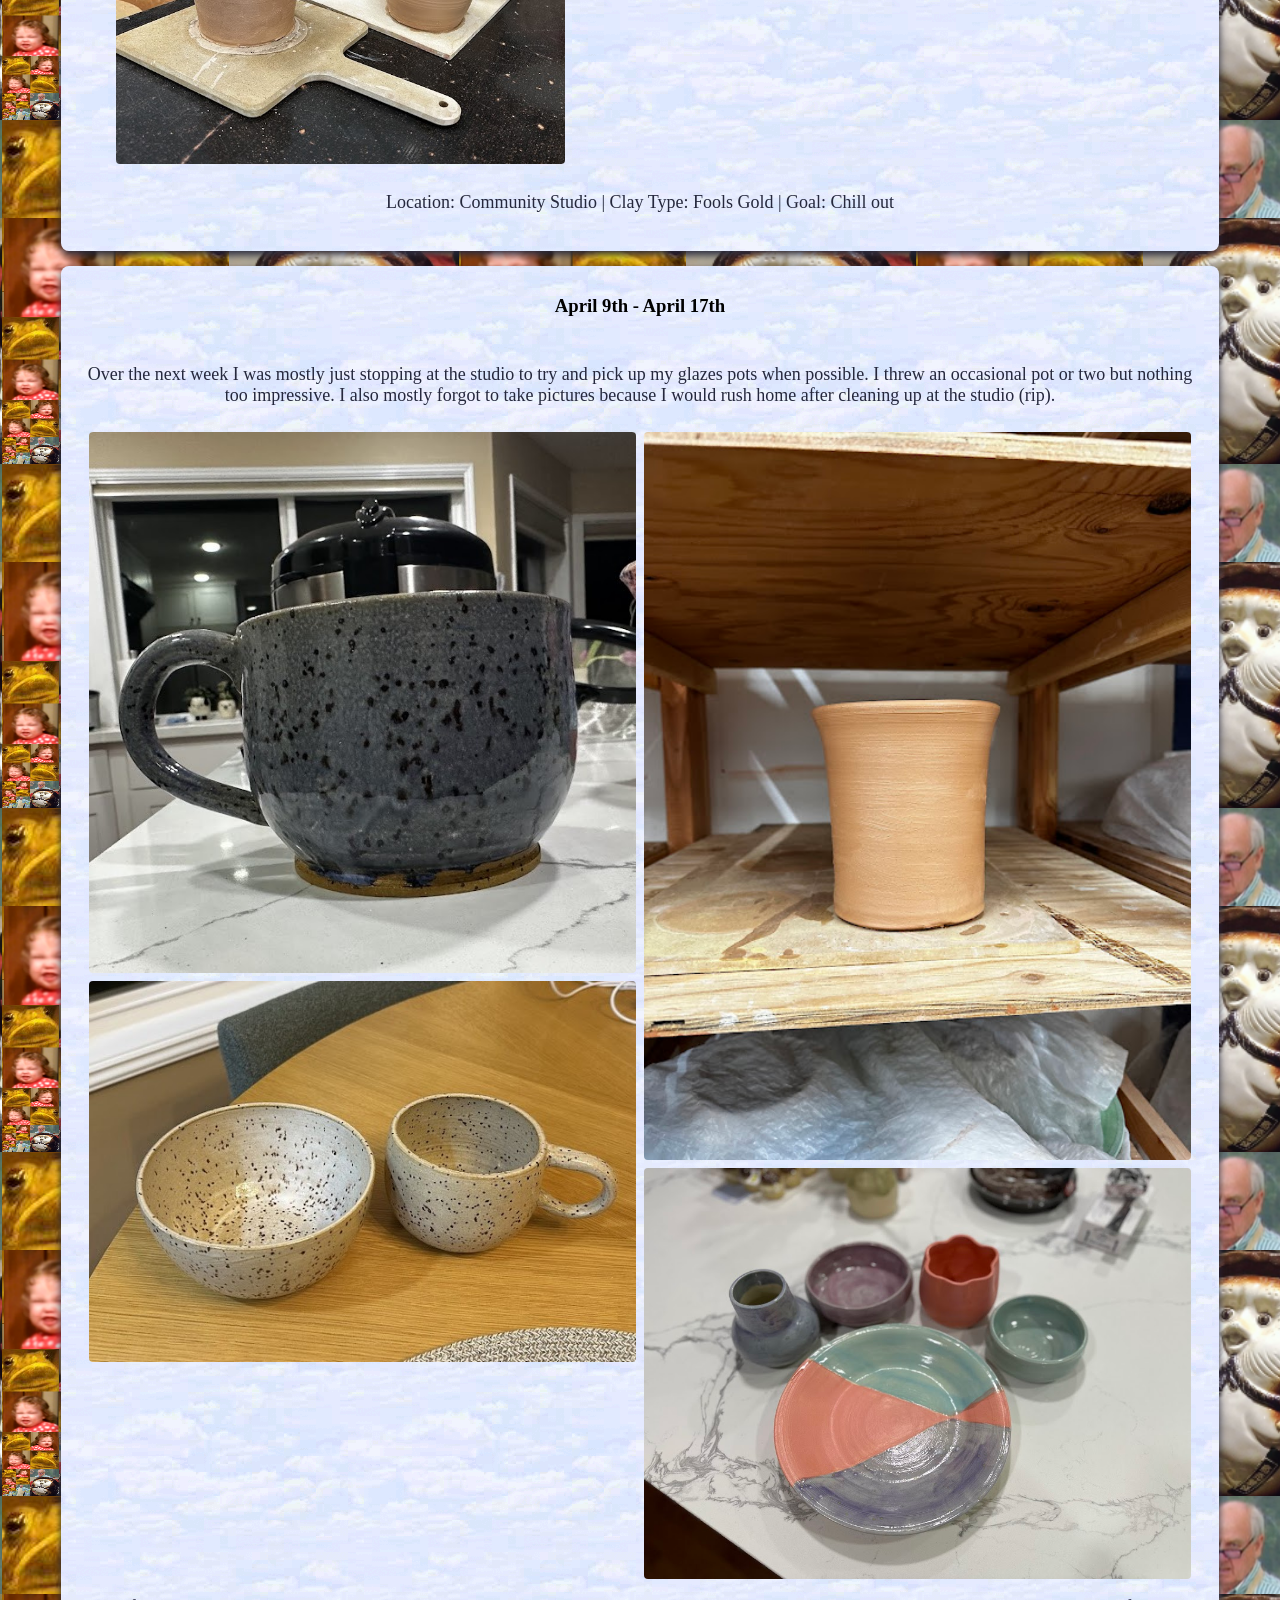
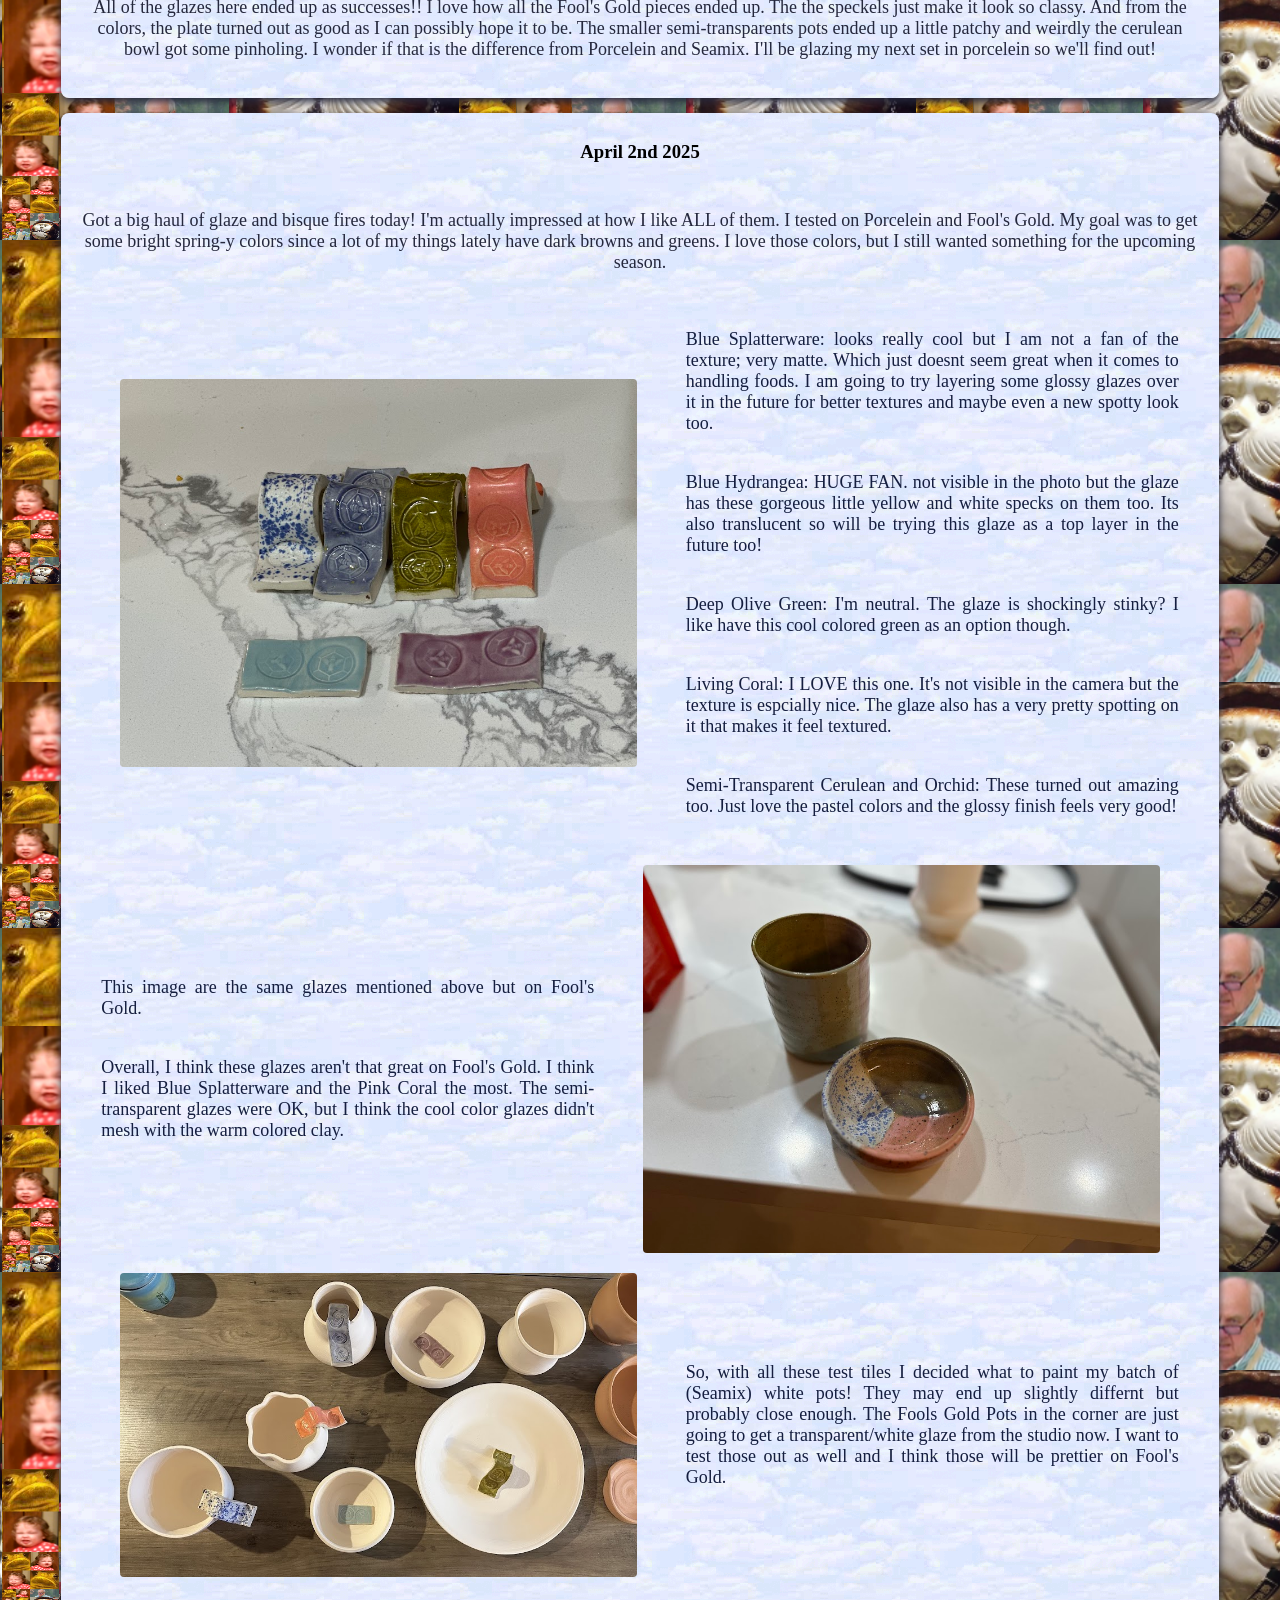
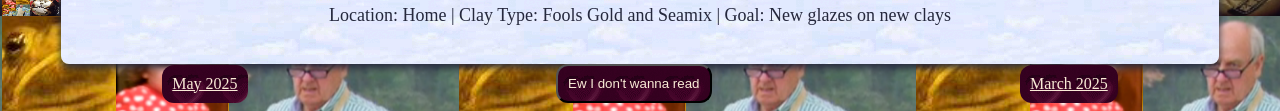
==== commit 9af3d1ab: "big update july-nov restructured image file organization too" ====
--- a/Apr2025.html
+++ b/Apr2025.html
@@ -60,7 +60,7 @@
             </p>
 			<div class="inline-container">                
 				<div class="imgbox">
-					<img class="center-fit" src="ceramics-images/04-27-2025_glaze.jpg">
+					<img class="center-fit" src="ceramics-images/2025/04/04-27-2025_glaze.jpg">
 				</div>
 				<div>
                     <p class="hideable">
@@ -87,12 +87,12 @@
 					</p>
 				</div>               
 				<div class="imgbox">
-					<img class="center-fit" src="ceramics-images/04-27-2025_trim.jpg">
+					<img class="center-fit" src="ceramics-images/2025/04/04-27-2025_trim.jpg">
 				</div>
 			</div>
 			<div class="inline-container">
 				<div class="imgbox">
-					<img class="center-fit" src="ceramics-images/04-27-2025_throw.jpg">
+					<img class="center-fit" src="ceramics-images/2025/04/04-27-2025_throw.jpg">
 				</div>
 				<div>
 					<p class="hideable">
@@ -115,13 +115,13 @@
 				</p>
 				<div class="row" style="max-width: 100%;"> 
 					<div class="column">
-					  <img src="ceramics-images/04-09-2025_glaze.jpg">
-					  <img src="ceramics-images/04-02-2025_glaze2.jpg">
+					  <img src="ceramics-images/2025/04/04-09-2025_glaze.jpg">
+					  <img src="ceramics-images/2025/04/04-02-2025_glaze2.jpg">
 					</div>
 					<div class="column">
-					  <img src="ceramics-images/04-09-2025_throw.jpg">
+					  <img src="ceramics-images/2025/04/04-09-2025_throw.jpg">
 					  <a href="get-pepped.html">
-					    <img src="ceramics-images/04-17-2025_glaze.jpg">
+					    <img src="ceramics-images/2025/04/04-17-2025_glaze.jpg">
 					  </a>
 					</div>
 				</div>
@@ -145,7 +145,7 @@
             </p>
 			<div class="inline-container">                
 				<div class="imgbox">
-					<img class="center-fit" src="ceramics-images/04-02-2025_glazetiles.jpg">
+					<img class="center-fit" src="ceramics-images/2025/04/04-02-2025_glazetiles.jpg">
 				</div>
 				<div>
                     <p class="hideable">
@@ -184,12 +184,12 @@
 					</p>
 				</div>               
 				<div class="imgbox">
-					<img class="center-fit" src="ceramics-images/04-02-2025_glazetiles2.jpg">
+					<img class="center-fit" src="ceramics-images/2025/04/04-02-2025_glazetiles2.jpg">
 				</div>
 			</div>
 			<div class="inline-container">
 				<div class="imgbox">
-					<img class="center-fit" src="ceramics-images/04-02-2025_glaze.jpg">
+					<img class="center-fit" src="ceramics-images/2025/04/04-02-2025_glaze.jpg">
 				</div>
 				<div>
 					<p class="hideable">
